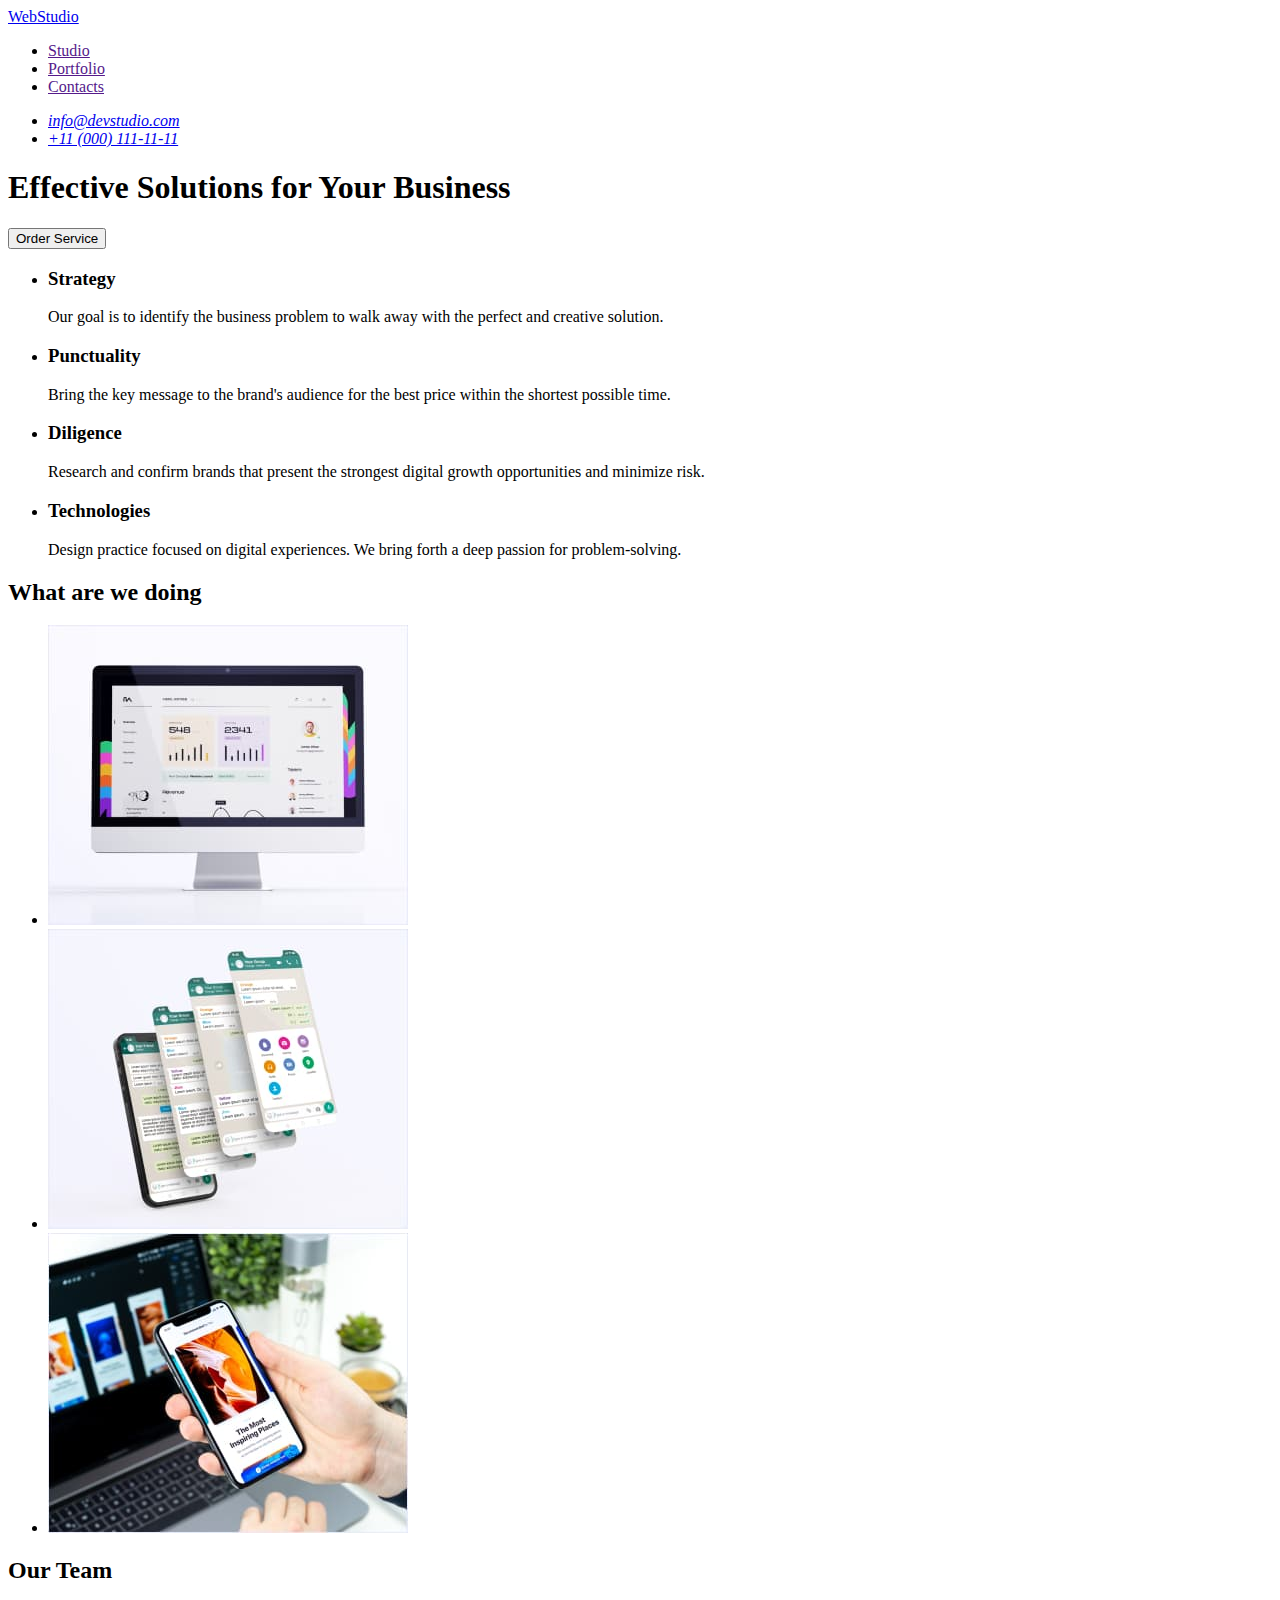
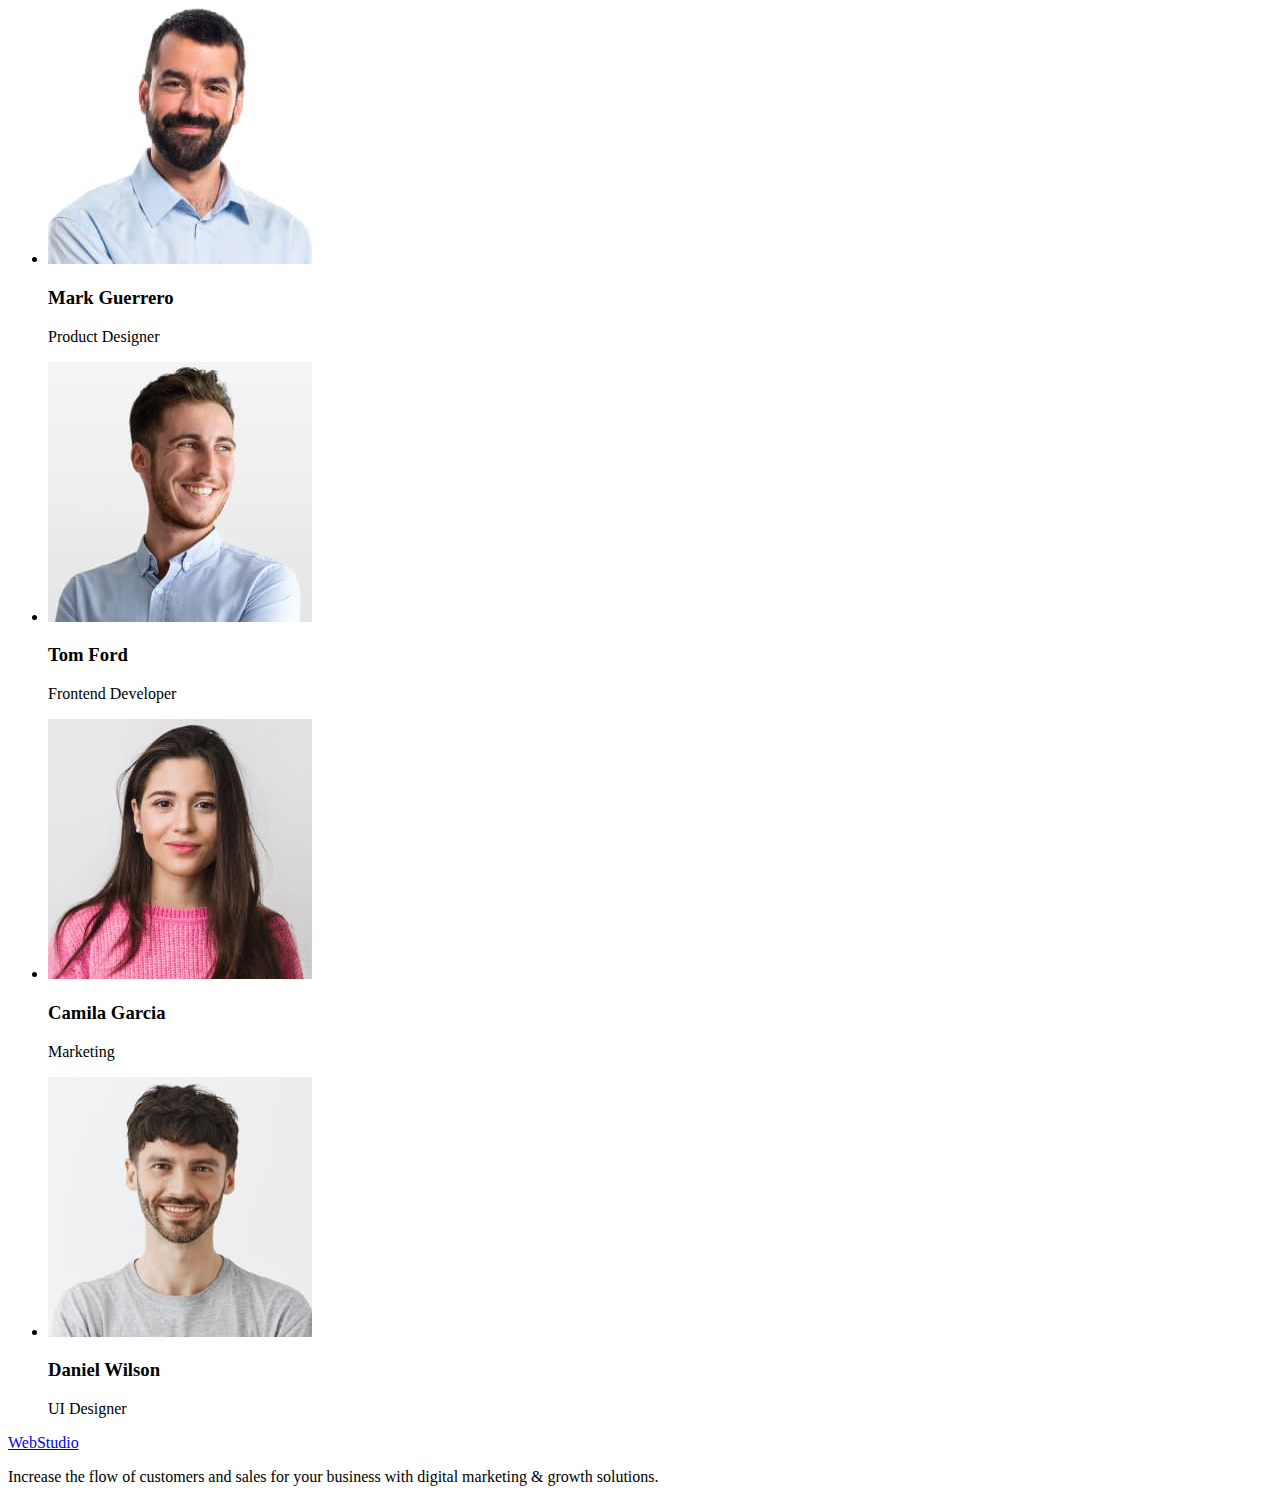
==== index.html @ 0eb3306e "Commit hw-01" ====
<!DOCTYPE html>
<html lang="en">

<head>
    <meta charset="UTF-8" />
    <meta name="viewport" content="width=device-width, initial-scale=1.0" />
    <meta name="description" content="Effective Solutions for Your Business" />
    <title>WebStudio</title>
</head>

<body>
    <!--Header section -->
    <header>
        <nav>
            <a href="./index.html">WebStudio</a>
            <ul>
                <li><a href="">Studio</a></li>
                <li><a href="">Portfolio</a></li>
                <li><a href="">Contacts</a></li>
            </ul>
        </nav>
        <address>
            <ul>
                <li>
                    <a href="mailto:info@devstudio.com">info@devstudio.com</a>
                </li>
                <li>
                    <a href="tel:+110001111111">+11 (000) 111-11-11</a>
                </li>
            </ul>
        </address>
    </header>

    <!--Main block -->
    <main>
        <!--Hero section-->
        <section>
            <h1>Effective Solutions for Your Business</h1>
            <button type="button">Order Service</button>
        </section>
        <!--Feature section-->
        <section>
            <h2 hidden>Ways of achieving</h2>
            <ul>
                <li>
                    <h3>Strategy</h3>
                    <p>
                        Our goal is to identify the business problem to walk away with the
                        perfect and creative solution.
                    </p>
                </li>
                <li>
                    <h3>Punctuality</h3>
                    <p>
                        Bring the key message to the brand's audience for the best price
                        within the shortest possible time.
                    </p>
                </li>
                <li>
                    <h3>Diligence</h3>
                    <p>
                        Research and confirm brands that present the strongest digital
                        growth opportunities and minimize risk.
                    </p>
                </li>
                <li>
                    <h3>Technologies</h3>
                    <p>
                        Design practice focused on digital experiences. We bring forth a
                        deep passion for problem-solving.
                    </p>
                </li>
            </ul>
        </section>
        <!--Task section-->
        <section>
            <h2>What are we doing</h2>
            <ul>
                <li>
                    <img src="./images/img1-task.jpg" alt="computer monitor" width="360" height="300" />
                </li>
                <li>
                    <img src="./images/img2-task.jpg" alt="telegram messages" width="360" height="300" />
                </li>
                <li>
                    <img src="./images/img3-task.jpg" alt="work in laptop and phone" width="360" height="300" />
                </li>
            </ul>
        </section>
        <!--Team section-->
        <section>
            <h2>Our Team</h2>
            <ul>
                <li>
                    <img src="./images/mark-guerrero.jpg" alt="Mark Guerrero" width="264" height="260" />
                    <h3>Mark Guerrero</h3>
                    <p>Product Designer</p>
                </li>
                <li>
                    <img src="./images/tom-ford.jpg" alt="Tom Ford" width="264" height="260" />
                    <h3>Tom Ford</h3>
                    <p>Frontend Developer</p>
                </li>
                <li>
                    <img src="./images/camila-garcia.jpg" alt="Camila Garcia" width="264" height="260" />
                    <h3>Camila Garcia</h3>
                    <p>Marketing</p>
                </li>
                <li>
                    <img src="./images/daniel-wilson.jpg" alt="Daniel Wilson" width="264" height="260" />
                    <h3>Daniel Wilson</h3>
                    <p>UI Designer</p>
                </li>
            </ul>
        </section>
    </main>

    <!--Footer section -->
    <footer>
        <a href="./index.html">WebStudio</a>
        <p>
            Increase the flow of customers and sales for your business with digital
            marketing & growth solutions.
        </p>
    </footer>
</body>

</html>
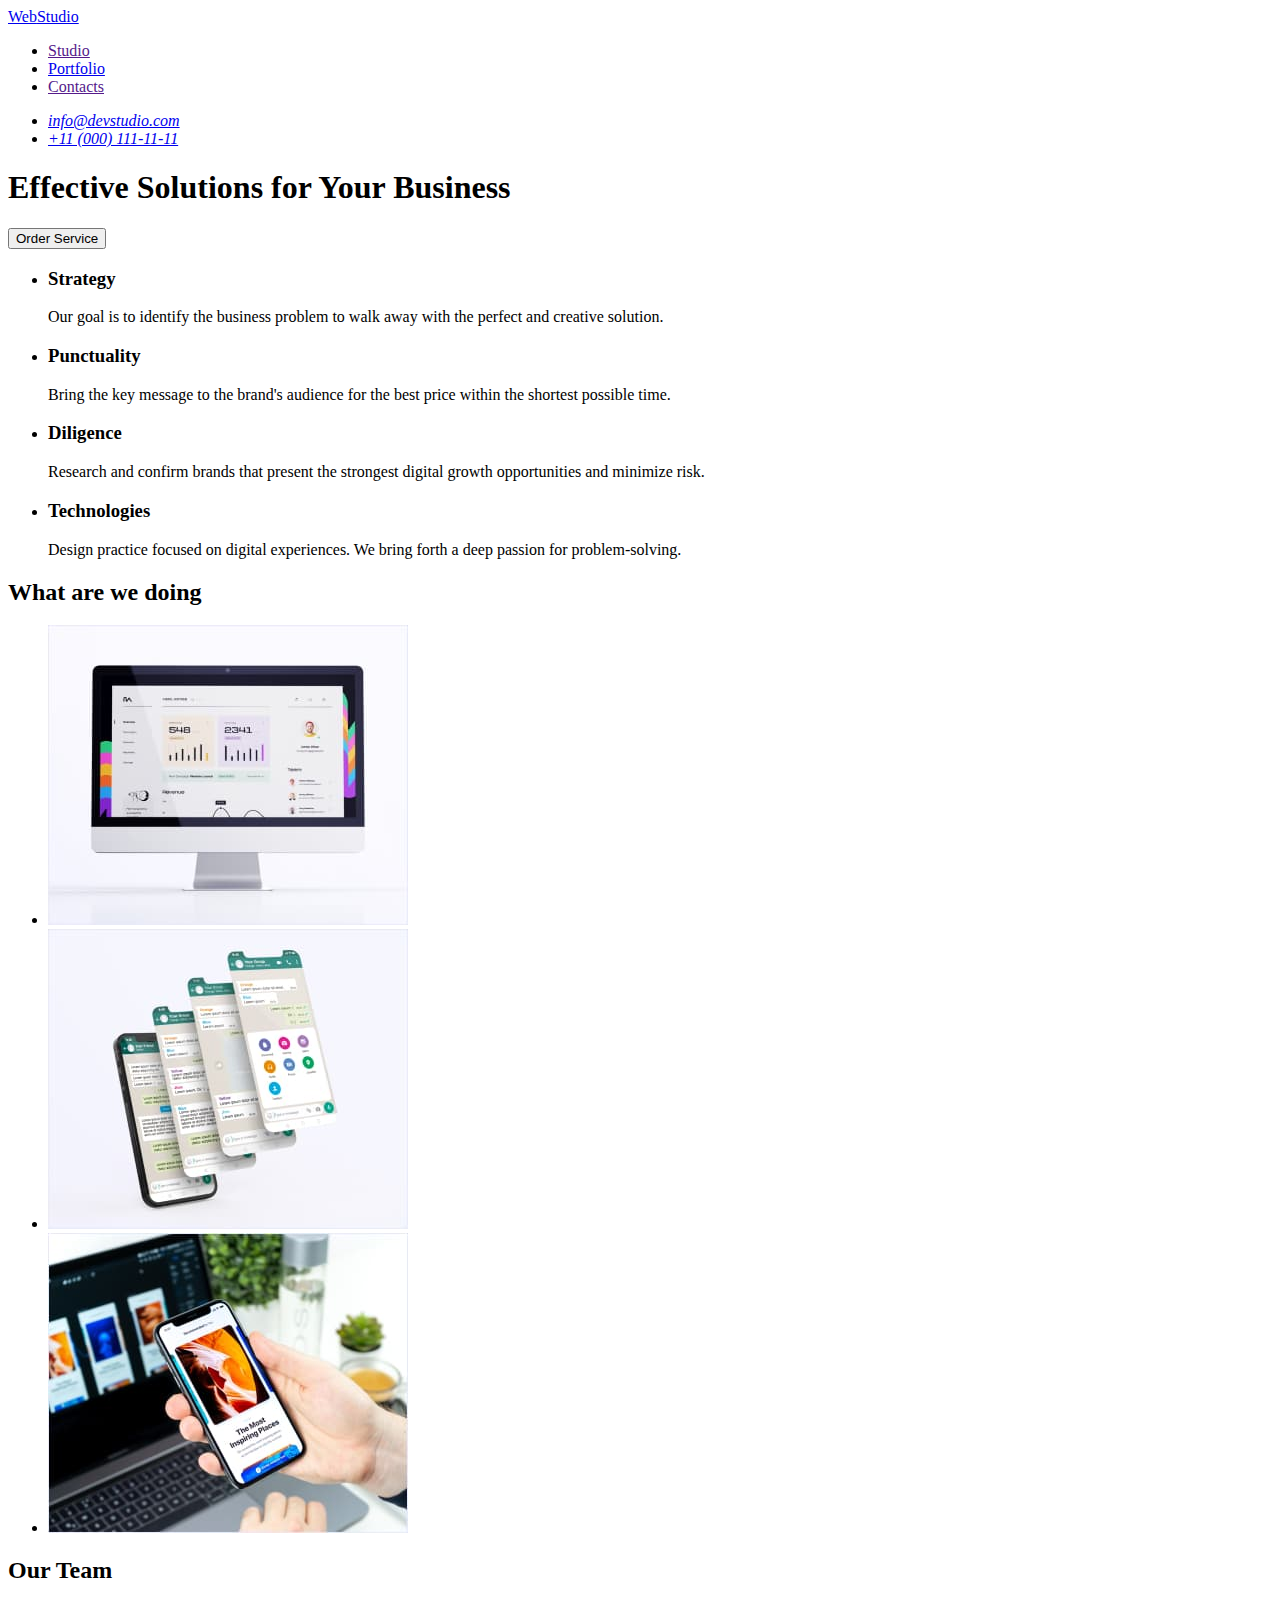
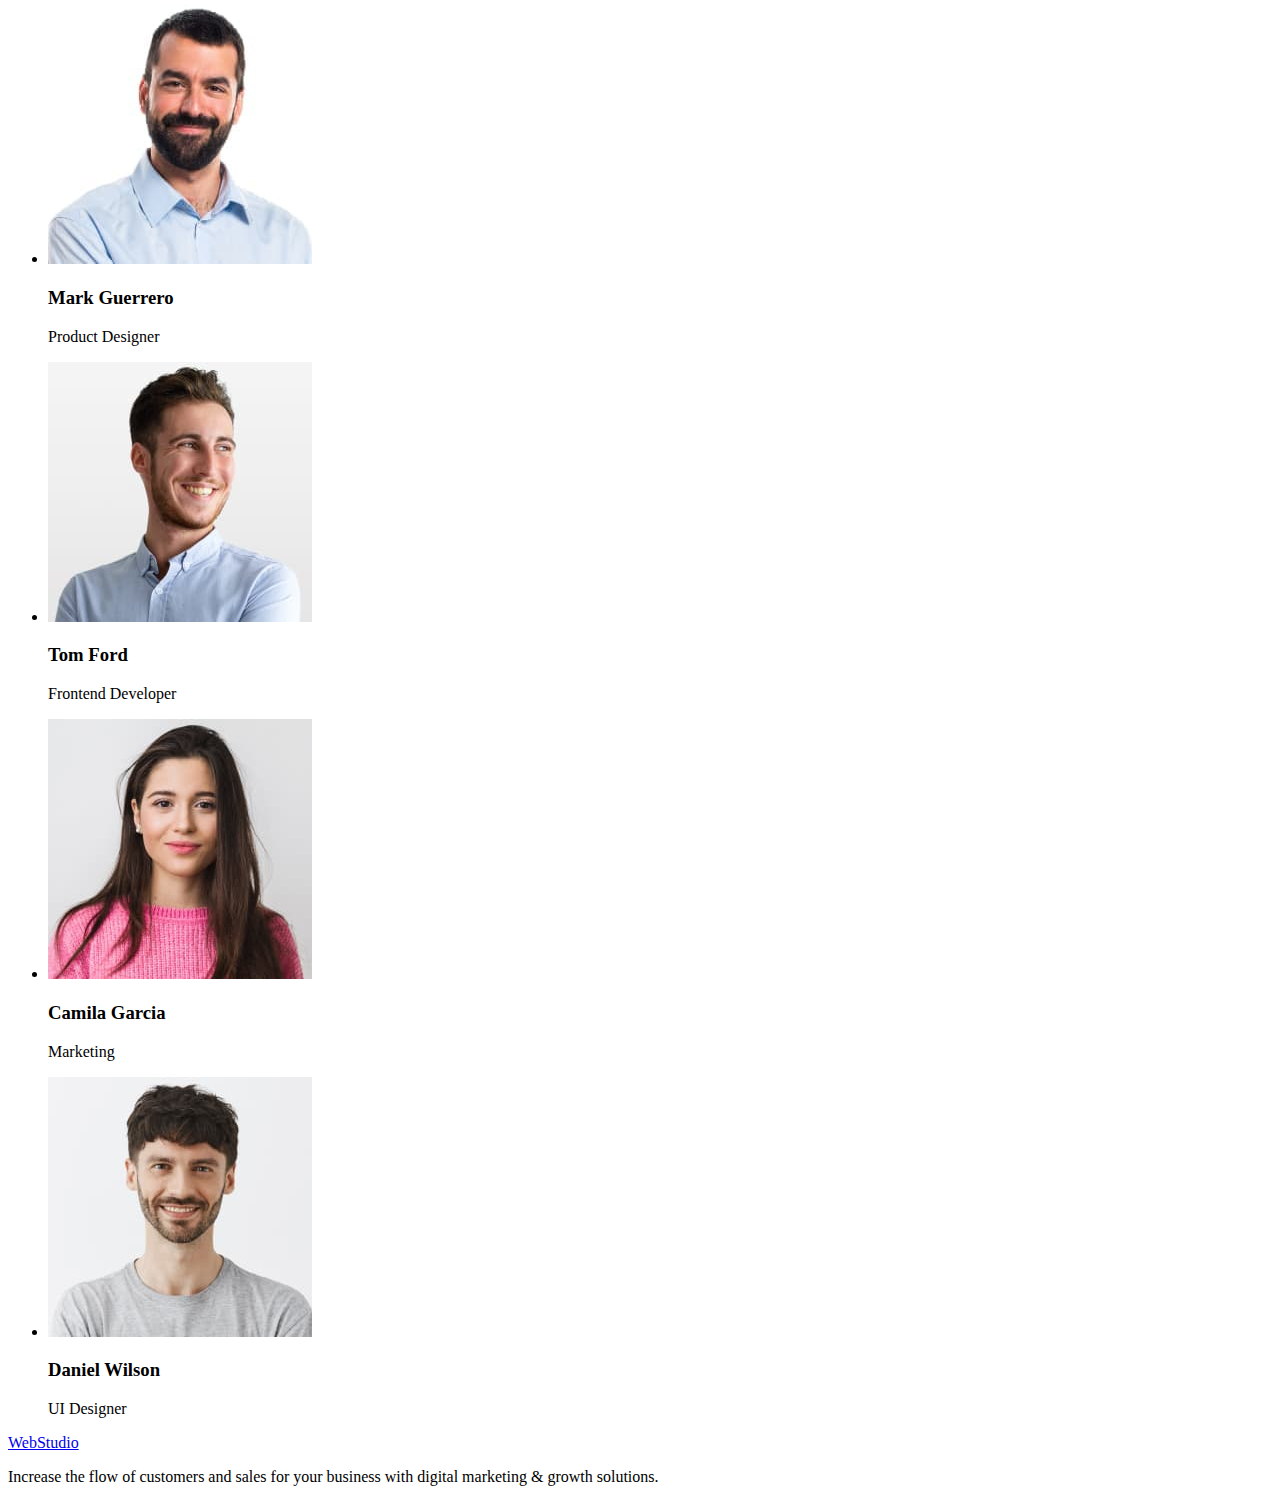
==== commit 0dda86c6: "add portfolio" ====
--- a/index.html
+++ b/index.html
@@ -10,22 +10,22 @@
 
 <body>
     <!--Header section -->
-    <header>
-        <nav>
-            <a href="./index.html">WebStudio</a>
-            <ul>
-                <li><a href="">Studio</a></li>
-                <li><a href="">Portfolio</a></li>
-                <li><a href="">Contacts</a></li>
+    <header class="header">
+        <nav class="header-navigation">
+            <a class="header-logo" href="./index.html"><span>Web</span>Studio</a>
+            <ul class="header-list">
+                <li class="header-item"><a class="header-link" href="">Studio</a></li>
+                <li class="header-item"><a class="header-link" href="./portfolio.html">Portfolio</a></li>
+                <li class="header-item"><a class="header-link" href="">Contacts</a></li>
             </ul>
         </nav>
-        <address>
-            <ul>
-                <li>
-                    <a href="mailto:info@devstudio.com">info@devstudio.com</a>
+        <address class="header-address">
+            <ul class="header-address-list">
+                <li class="header-address-item">
+                    <a class="header-address-link" href="mailto:info@devstudio.com">info@devstudio.com</a>
                 </li>
-                <li>
-                    <a href="tel:+110001111111">+11 (000) 111-11-11</a>
+                <li class="header-address-item">
+                    <a class="header-address-link" href="tel:+110001111111">+11 (000) 111-11-11</a>
                 </li>
             </ul>
         </address>
@@ -34,38 +34,39 @@
     <!--Main block -->
     <main>
         <!--Hero section-->
-        <section>
-            <h1>Effective Solutions for Your Business</h1>
-            <button type="button">Order Service</button>
+        <section class="hero-section">
+            <h1 class="hero-title">Effective Solutions for Your Business</h1>
+            <button class="hero-btn" type="button">Order Service</button>
         </section>
+
         <!--Feature section-->
-        <section>
-            <h2 hidden>Ways of achieving</h2>
-            <ul>
-                <li>
-                    <h3>Strategy</h3>
-                    <p>
+        <section class="feature-section">
+            <h2 class="feature-title" hidden>Ways of achieving</h2>
+            <ul class="feature-list">
+                <li class="feature-item">
+                    <h3 class="feature-subtitle">Strategy</h3>
+                    <p class="feature-text">
                         Our goal is to identify the business problem to walk away with the
                         perfect and creative solution.
                     </p>
                 </li>
-                <li>
-                    <h3>Punctuality</h3>
-                    <p>
+                <li class="feature-item">
+                    <h3 class="feature-subtitle">Punctuality</h3>
+                    <p class="feature-text">
                         Bring the key message to the brand's audience for the best price
                         within the shortest possible time.
                     </p>
                 </li>
-                <li>
-                    <h3>Diligence</h3>
-                    <p>
+                <li class="feature-item">
+                    <h3 class="feature-subtitle">Diligence</h3>
+                    <p class="feature-text">
                         Research and confirm brands that present the strongest digital
                         growth opportunities and minimize risk.
                     </p>
                 </li>
-                <li>
-                    <h3>Technologies</h3>
-                    <p>
+                <li class="feature-item">
+                    <h3 class="feature-subtitle">Technologies</h3>
+                    <p class="feature-text">
                         Design practice focused on digital experiences. We bring forth a
                         deep passion for problem-solving.
                     </p>
@@ -73,52 +74,58 @@
             </ul>
         </section>
         <!--Task section-->
-        <section>
-            <h2>What are we doing</h2>
-            <ul>
-                <li>
-                    <img src="./images/img1-task.jpg" alt="computer monitor" width="360" height="300" />
+        <section class="task-section">
+            <h2 class="task-title">What are we doing</h2>
+            <ul class="task-list">
+                <li class="task-item">
+                    <img class="task-img" src="./images/img1-task.jpg" alt="computer monitor" width="360"
+                        height="300" />
                 </li>
-                <li>
-                    <img src="./images/img2-task.jpg" alt="telegram messages" width="360" height="300" />
+                <li class="task-item">
+                    <img class="task-img" src="./images/img2-task.jpg" alt="telegram messages" width="360"
+                        height="300" />
                 </li>
-                <li>
-                    <img src="./images/img3-task.jpg" alt="work in laptop and phone" width="360" height="300" />
+                <li class="task-item">
+                    <img class="task-img" src="./images/img3-task.jpg" alt="work in laptop and phone" width="360"
+                        height="300" />
                 </li>
             </ul>
         </section>
         <!--Team section-->
-        <section>
-            <h2>Our Team</h2>
-            <ul>
-                <li>
-                    <img src="./images/mark-guerrero.jpg" alt="Mark Guerrero" width="264" height="260" />
-                    <h3>Mark Guerrero</h3>
-                    <p>Product Designer</p>
+        <section class="team-section">
+            <h2 class="team-title">Our Team</h2>
+            <ul class="team-list">
+                <li class="team-item">
+                    <img class="team-img" src="./images/mark-guerrero.jpg" alt="Mark Guerrero" width="264"
+                        height="260" />
+                    <h3 class="team-subtitle">Mark Guerrero</h3>
+                    <p class="team-text">Product Designer</p>
                 </li>
-                <li>
-                    <img src="./images/tom-ford.jpg" alt="Tom Ford" width="264" height="260" />
-                    <h3>Tom Ford</h3>
-                    <p>Frontend Developer</p>
+                <li class="team-item">
+                    <img class="team-img" src="./images/tom-ford.jpg" alt="Tom Ford" width="264" height="260" />
+                    <h3 class="team-subtitle">Tom Ford</h3>
+                    <p class="team-text">Frontend Developer</p>
                 </li>
-                <li>
-                    <img src="./images/camila-garcia.jpg" alt="Camila Garcia" width="264" height="260" />
-                    <h3>Camila Garcia</h3>
-                    <p>Marketing</p>
+                <li class="team-item">
+                    <img class="team-img" src="./images/camila-garcia.jpg" alt="Camila Garcia" width="264"
+                        height="260" />
+                    <h3 class="team-subtitle">Camila Garcia</h3>
+                    <p class="team-text">Marketing</p>
                 </li>
-                <li>
-                    <img src="./images/daniel-wilson.jpg" alt="Daniel Wilson" width="264" height="260" />
-                    <h3>Daniel Wilson</h3>
-                    <p>UI Designer</p>
+                <li class="team-item">
+                    <img class="team-img" src="./images/daniel-wilson.jpg" alt="Daniel Wilson" width="264"
+                        height="260" />
+                    <h3 class="team-subtitle">Daniel Wilson</h3>
+                    <p class="team-text">UI Designer</p>
                 </li>
             </ul>
         </section>
     </main>
 
     <!--Footer section -->
-    <footer>
-        <a href="./index.html">WebStudio</a>
-        <p>
+    <footer class="footer">
+        <a class="footer-link" href="./index.html"><span>Web</span>Studio</a>
+        <p class="footer-text">
             Increase the flow of customers and sales for your business with digital
             marketing & growth solutions.
         </p>
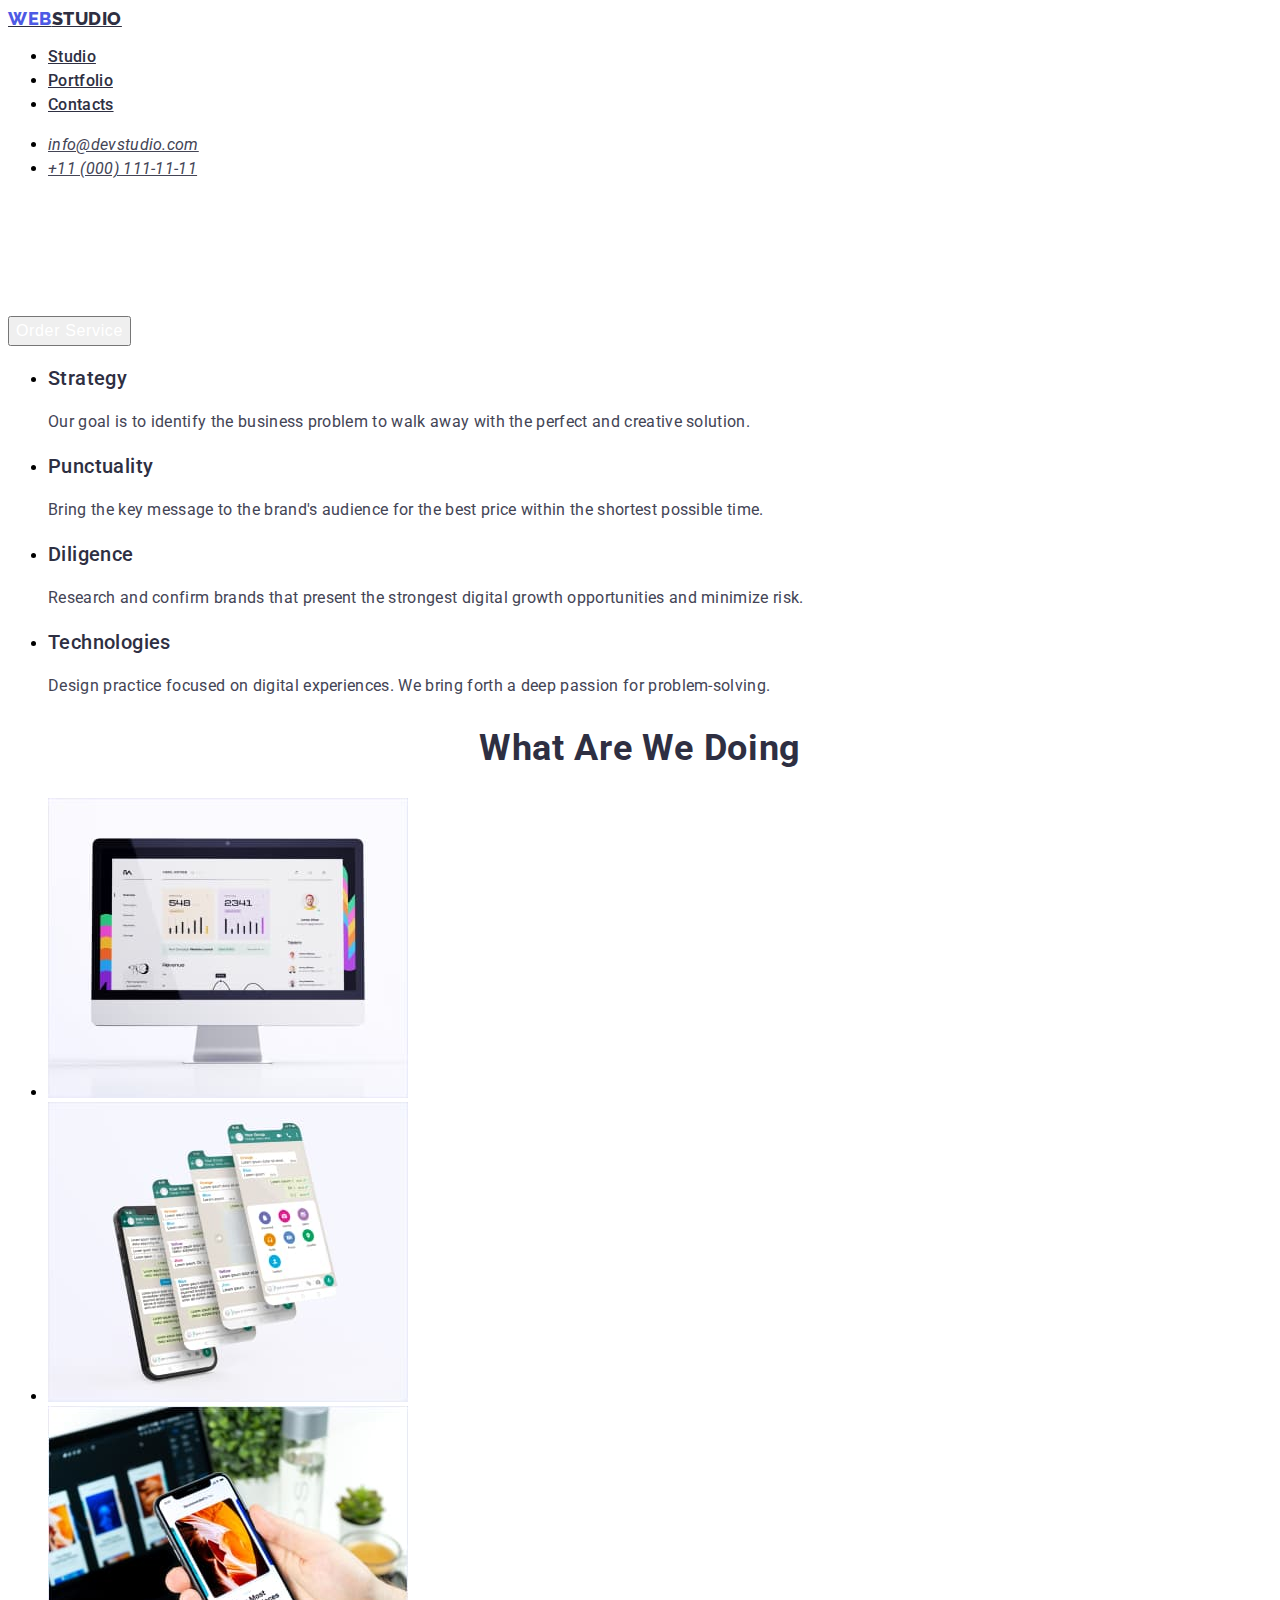
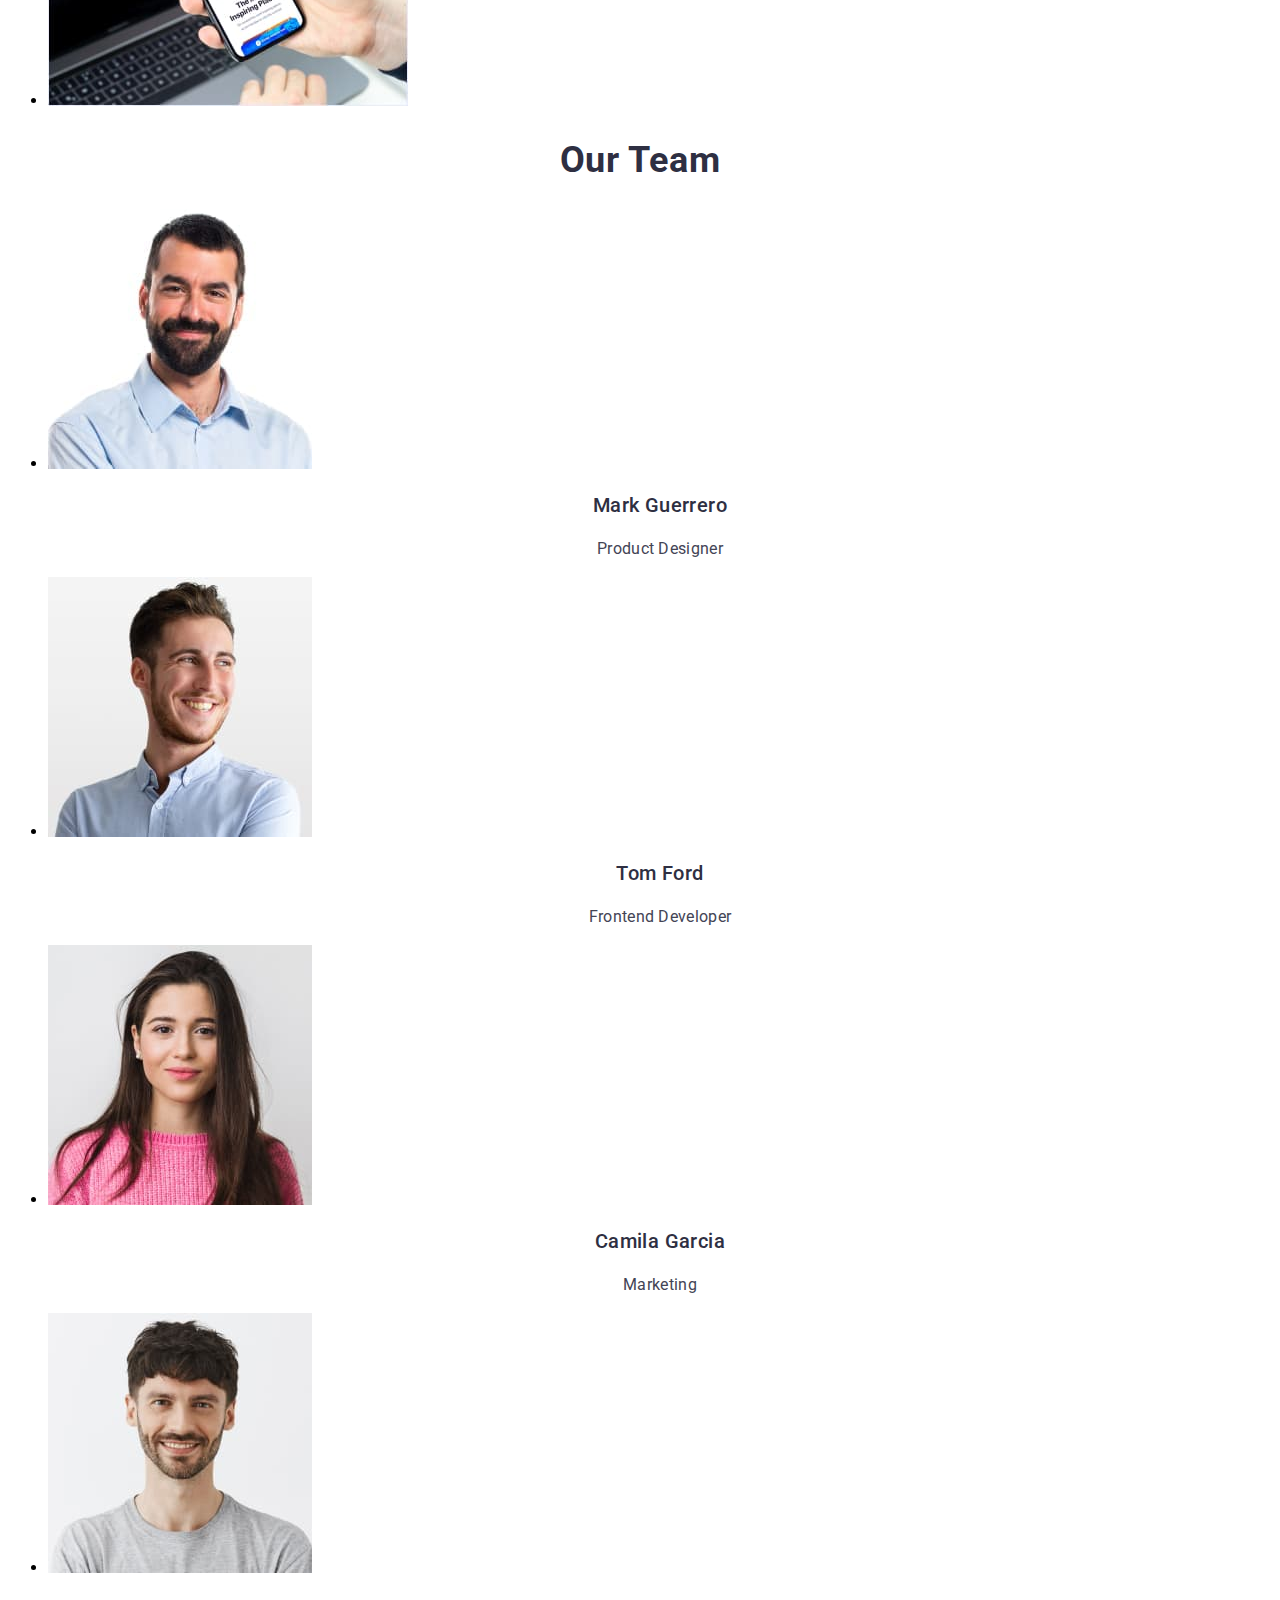
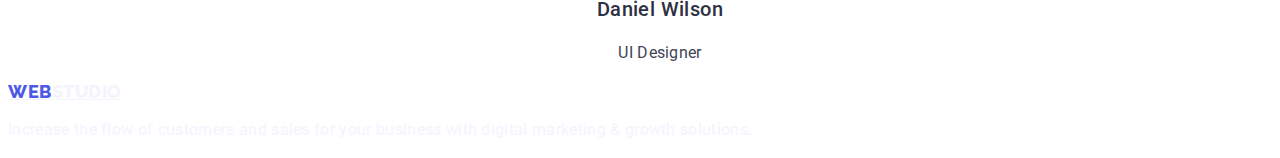
==== commit 782880ae: "css style" ====
--- a/index.html
+++ b/index.html
@@ -6,13 +6,18 @@
     <meta name="viewport" content="width=device-width, initial-scale=1.0" />
     <meta name="description" content="Effective Solutions for Your Business" />
     <title>WebStudio</title>
+    <link rel="preconnect" href="https://fonts.googleapis.com">
+    <link rel="preconnect" href="https://fonts.gstatic.com" crossorigin>
+    <link href="https://fonts.googleapis.com/css2?family=Raleway:wght@800&family=Roboto:wght@400;500;700&display=swap"
+        rel="stylesheet">
+    <link rel="stylesheet" href="./css/styles.css">
 </head>
 
 <body>
     <!--Header section -->
     <header class="header">
         <nav class="header-navigation">
-            <a class="header-logo" href="./index.html"><span>Web</span>Studio</a>
+            <a class="header-logo" href="./index.html"><span class="header-excerpt">Web</span>Studio</a>
             <ul class="header-list">
                 <li class="header-item"><a class="header-link" href="">Studio</a></li>
                 <li class="header-item"><a class="header-link" href="./portfolio.html">Portfolio</a></li>
@@ -124,7 +129,7 @@
 
     <!--Footer section -->
     <footer class="footer">
-        <a class="footer-link" href="./index.html"><span>Web</span>Studio</a>
+        <a class="footer-link" href="./index.html"><span class="footer-excerpt">Web</span>Studio</a>
         <p class="footer-text">
             Increase the flow of customers and sales for your business with digital
             marketing & growth solutions.
--- a/css/styles.css
+++ b/css/styles.css
@@ -0,0 +1,184 @@
+:root {
+  --navyblue: #2e2f42;
+  --iris: #4d5ae5;
+  --navyblue: #2e2f42;
+  --slate: #434455;
+  --white: #fff;
+}
+
+body {
+  font-family: "Roboto", sans-serif;
+}
+
+/* Header section */
+
+.header-logo {
+  color: var(--navyblue);
+  font-family: "Raleway", sans-serif;
+  font-size: 18px;
+  font-weight: 800;
+  line-height: 1.17;
+  letter-spacing: 0.03em;
+  text-transform: uppercase;
+}
+
+.header-excerpt {
+  color: var(--iris);
+  font-family: "Raleway", sans-serif;
+  font-size: 18px;
+  font-weight: 800;
+  line-height: 1.17;
+  letter-spacing: 0.03em;
+  text-transform: uppercase;
+}
+
+.header-link {
+  color: var(--navyblue);
+  font-size: 16px;
+  font-weight: 500;
+  line-height: 1.5;
+  letter-spacing: 0.02em;
+}
+
+.header-address-link {
+  color: var(--slate);
+  font-size: 16px;
+  font-weight: 400;
+  line-height: 1.5;
+  letter-spacing: 0.02em;
+}
+
+/* Hero section */
+
+.hero-title {
+  color: var(--white);
+  text-align: center;
+  font-size: 56px;
+  font-weight: 700;
+  line-height: 1.07;
+  letter-spacing: 0.02em;
+}
+
+.hero-btn {
+  color: var(--white);
+  font-size: 16px;
+  font-style: normal;
+  font-weight: 500;
+  line-height: 24px;
+  /* 150% */
+  letter-spacing: 0.64px;
+}
+
+/* Feature section */
+
+.feature-title {
+}
+
+.feature-subtitle {
+  color: var(--navyblue);
+  font-size: 20px;
+  font-style: normal;
+  font-weight: 500;
+  line-height: 24px;
+  /* 120% */
+  letter-spacing: 0.4px;
+}
+
+.feature-text {
+  color: var(--slate);
+  font-size: 16px;
+  font-style: normal;
+  font-weight: 400;
+  line-height: 24px;
+  /* 150% */
+  letter-spacing: 0.32px;
+}
+
+/*  Task section */
+.task-title {
+  color: var(--navyblue);
+  text-align: center;
+  font-size: 36px;
+  font-style: normal;
+  font-weight: 700;
+  line-height: 40px;
+  /* 111.111% */
+  letter-spacing: 0.72px;
+  text-transform: capitalize;
+}
+
+.task-img {
+}
+
+/* Team section */
+
+.team-title {
+  color: var(--navyblue);
+  text-align: center;
+  font-size: 36px;
+  font-style: normal;
+  font-weight: 700;
+  line-height: 40px;
+  /* 111.111% */
+  letter-spacing: 0.72px;
+  text-transform: capitalize;
+}
+
+.team-img {
+}
+
+.team-subtitle {
+  color: var(--navyblue, #2e2f42);
+  text-align: center;
+  font-size: 20px;
+  font-style: normal;
+  font-weight: 500;
+  line-height: 24px;
+  /* 120% */
+  letter-spacing: 0.4px;
+}
+
+.team-text {
+  color: var(--slate);
+  text-align: center;
+  font-size: 16px;
+  font-style: normal;
+  font-weight: 400;
+  line-height: 24px;
+  /* 150% */
+  letter-spacing: 0.32px;
+}
+
+/*  */
+.footer-excerpt {
+  color: var(--iris, #4d5ae5);
+  font-family: "Raleway", sans-serif;
+  font-size: 18px;
+  font-style: normal;
+  font-weight: 800;
+  line-height: 21px;
+  /* 116.667% */
+  letter-spacing: 0.54px;
+  text-transform: uppercase;
+}
+.footer-link {
+  color: var(--cloud, #f4f4fd);
+  font-family: "Raleway", sans-serif;
+  font-size: 18px;
+  font-style: normal;
+  font-weight: 800;
+  line-height: 21px;
+  /* 116.667% */
+  letter-spacing: 0.54px;
+  text-transform: uppercase;
+}
+
+.footer-text {
+  color: var(--cloud, #f4f4fd);
+  font-size: 16px;
+  font-style: normal;
+  font-weight: 400;
+  line-height: 24px;
+  /* 150% */
+  letter-spacing: 0.32px;
+}
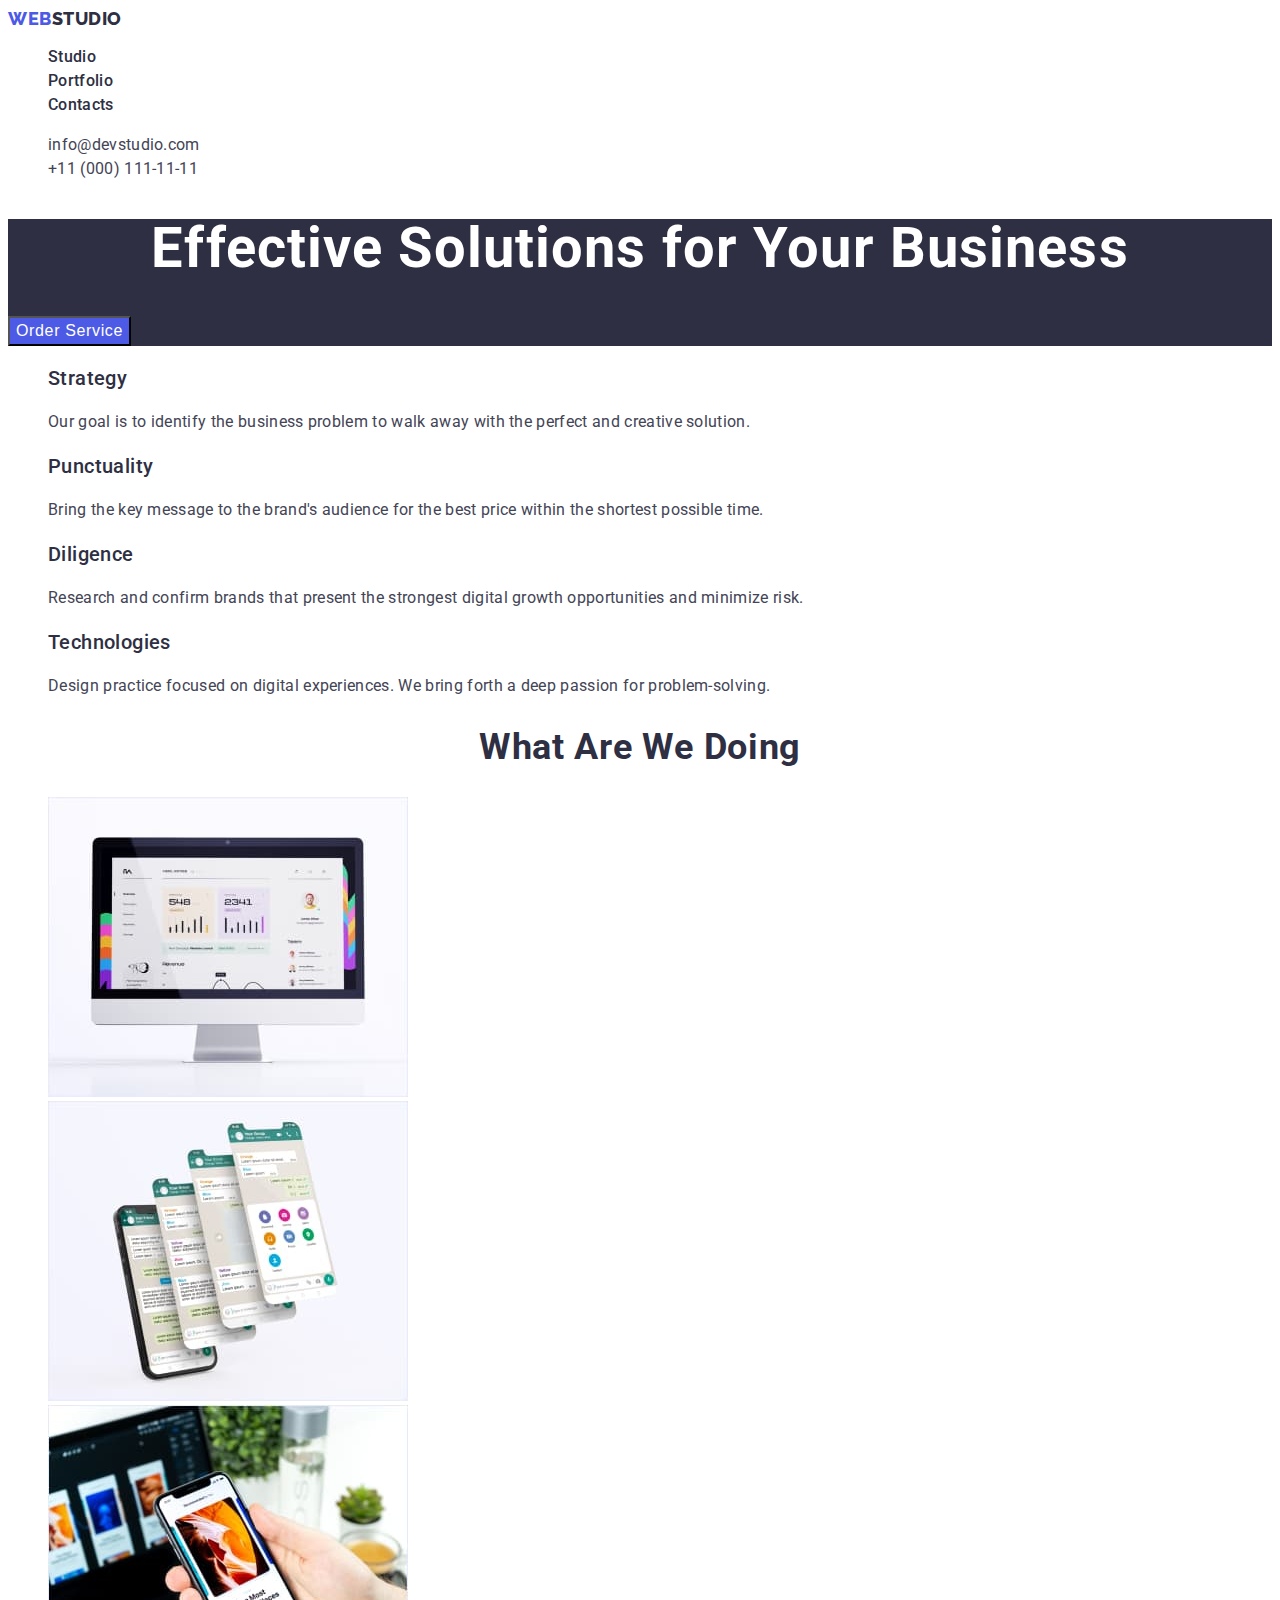
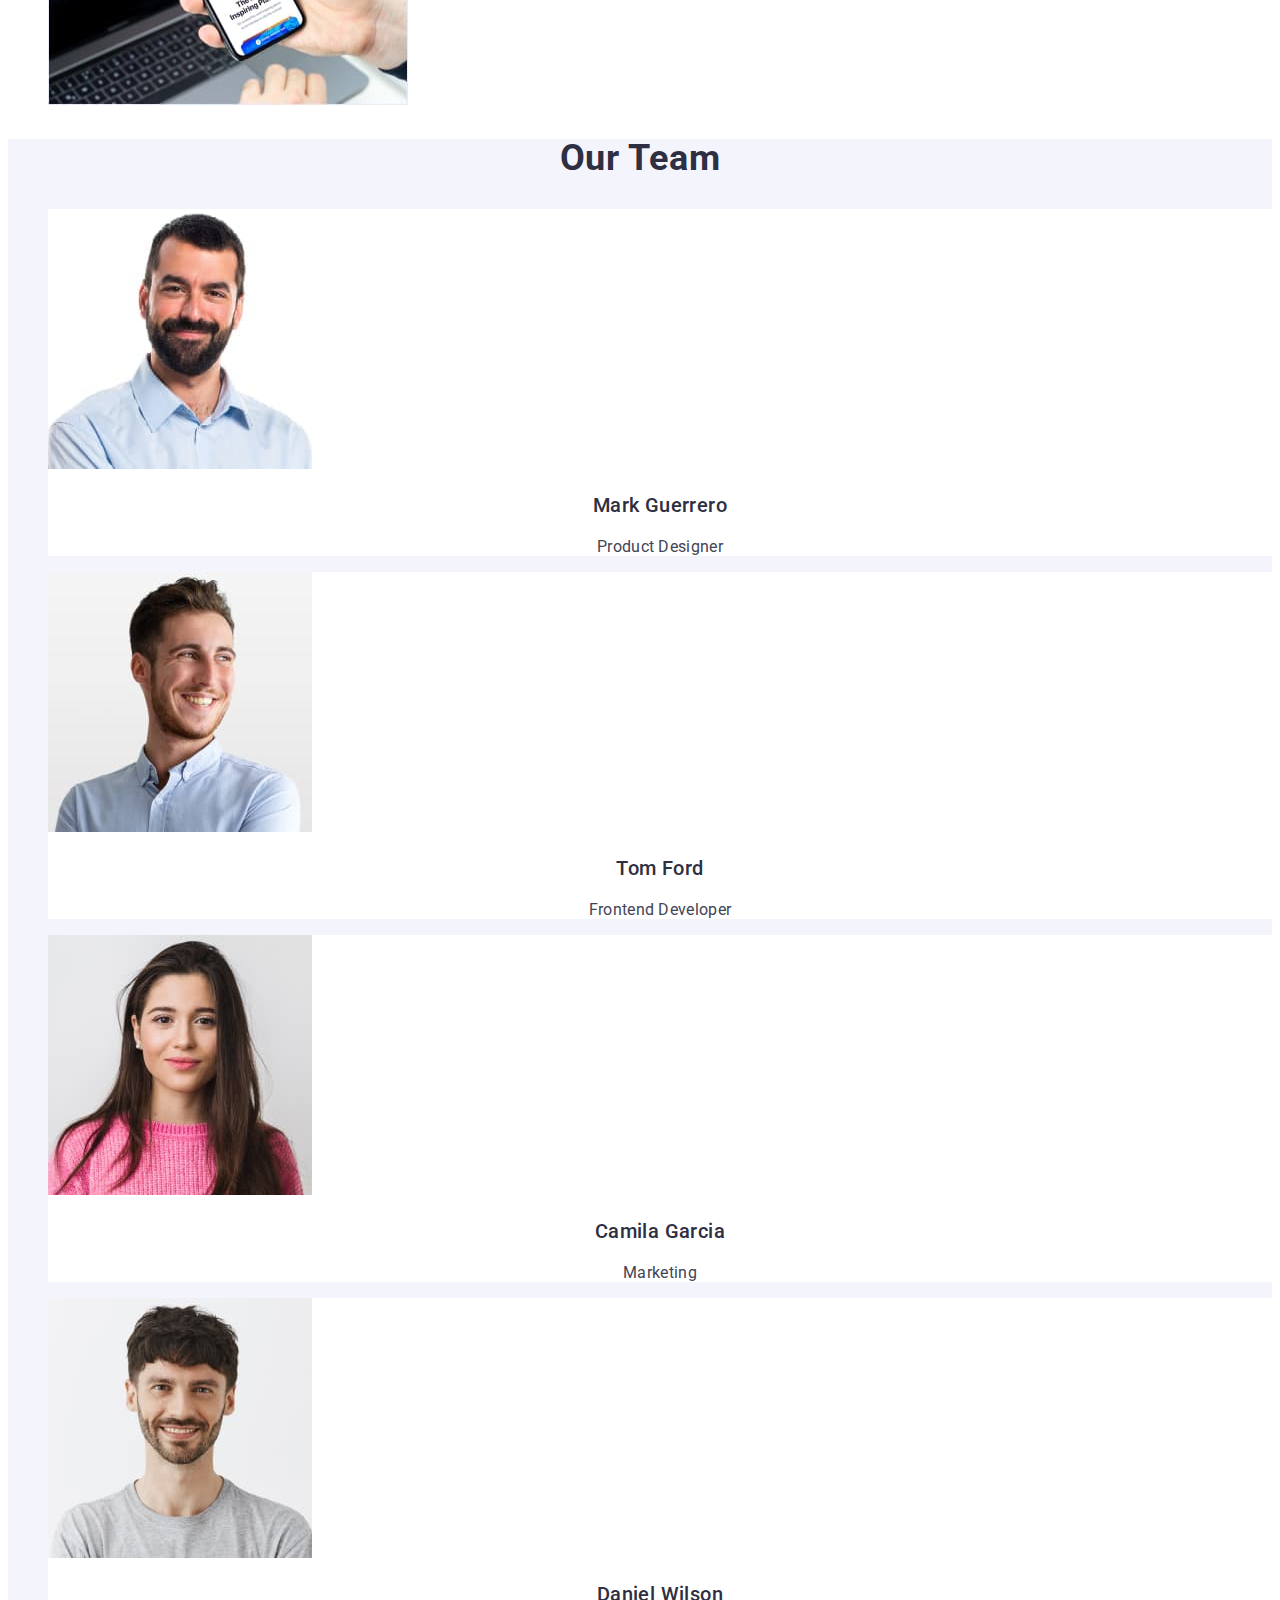
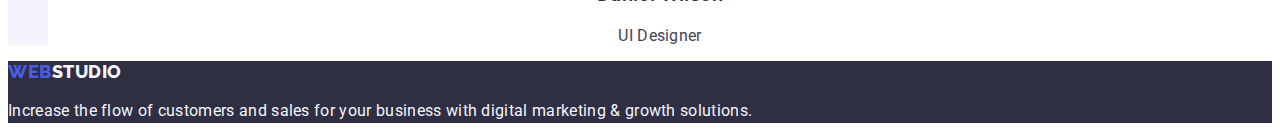
==== commit 86762b59: "finished goit-markup-hw-02" ====
--- a/index.html
+++ b/index.html
@@ -6,31 +6,37 @@
     <meta name="viewport" content="width=device-width, initial-scale=1.0" />
     <meta name="description" content="Effective Solutions for Your Business" />
     <title>WebStudio</title>
-    <link rel="preconnect" href="https://fonts.googleapis.com">
-    <link rel="preconnect" href="https://fonts.gstatic.com" crossorigin>
+    <link rel="preconnect" href="https://fonts.googleapis.com" />
+    <link rel="preconnect" href="https://fonts.gstatic.com" crossorigin />
     <link href="https://fonts.googleapis.com/css2?family=Raleway:wght@800&family=Roboto:wght@400;500;700&display=swap"
-        rel="stylesheet">
-    <link rel="stylesheet" href="./css/styles.css">
+        rel="stylesheet" />
+    <link rel="stylesheet" href="./css/styles.css" />
 </head>
 
 <body>
     <!--Header section -->
     <header class="header">
         <nav class="header-navigation">
-            <a class="header-logo" href="./index.html"><span class="header-excerpt">Web</span>Studio</a>
-            <ul class="header-list">
-                <li class="header-item"><a class="header-link" href="">Studio</a></li>
-                <li class="header-item"><a class="header-link" href="./portfolio.html">Portfolio</a></li>
-                <li class="header-item"><a class="header-link" href="">Contacts</a></li>
+            <a class="header-logo link" href="./index.html"><span class="header-excerpt">Web</span>Studio</a>
+            <ul class="header-list list">
+                <li class="header-item">
+                    <a class="header-link link" href="">Studio</a>
+                </li>
+                <li class="header-item">
+                    <a class="header-link link" href="./portfolio.html">Portfolio</a>
+                </li>
+                <li class="header-item">
+                    <a class="header-link link" href="">Contacts</a>
+                </li>
             </ul>
         </nav>
         <address class="header-address">
-            <ul class="header-address-list">
+            <ul class="header-address-list list">
                 <li class="header-address-item">
-                    <a class="header-address-link" href="mailto:info@devstudio.com">info@devstudio.com</a>
+                    <a class="header-address-link link" href="mailto:info@devstudio.com">info@devstudio.com</a>
                 </li>
                 <li class="header-address-item">
-                    <a class="header-address-link" href="tel:+110001111111">+11 (000) 111-11-11</a>
+                    <a class="header-address-link link" href="tel:+110001111111">+11 (000) 111-11-11</a>
                 </li>
             </ul>
         </address>
@@ -39,15 +45,15 @@
     <!--Main block -->
     <main>
         <!--Hero section-->
-        <section class="hero-section">
+        <section class="hero">
             <h1 class="hero-title">Effective Solutions for Your Business</h1>
             <button class="hero-btn" type="button">Order Service</button>
         </section>
 
         <!--Feature section-->
-        <section class="feature-section">
-            <h2 class="feature-title" hidden>Ways of achieving</h2>
-            <ul class="feature-list">
+        <section class="feature">
+            <h2 class="feature-title visually-hidden">Ways of achieving</h2>
+            <ul class="feature-list list">
                 <li class="feature-item">
                     <h3 class="feature-subtitle">Strategy</h3>
                     <p class="feature-text">
@@ -78,10 +84,11 @@
                 </li>
             </ul>
         </section>
+
         <!--Task section-->
-        <section class="task-section">
+        <section class="task">
             <h2 class="task-title">What are we doing</h2>
-            <ul class="task-list">
+            <ul class="task-list list">
                 <li class="task-item">
                     <img class="task-img" src="./images/img1-task.jpg" alt="computer monitor" width="360"
                         height="300" />
@@ -96,10 +103,11 @@
                 </li>
             </ul>
         </section>
+
         <!--Team section-->
-        <section class="team-section">
+        <section class="team">
             <h2 class="team-title">Our Team</h2>
-            <ul class="team-list">
+            <ul class="team-list list">
                 <li class="team-item">
                     <img class="team-img" src="./images/mark-guerrero.jpg" alt="Mark Guerrero" width="264"
                         height="260" />
@@ -129,7 +137,7 @@
 
     <!--Footer section -->
     <footer class="footer">
-        <a class="footer-link" href="./index.html"><span class="footer-excerpt">Web</span>Studio</a>
+        <a class="footer-link link" href="./index.html"><span class="footer-excerpt">Web</span>Studio</a>
         <p class="footer-text">
             Increase the flow of customers and sales for your business with digital
             marketing & growth solutions.
--- a/css/styles.css
+++ b/css/styles.css
@@ -1,20 +1,49 @@
 :root {
+  /** Fonts */
+  --primary-font: "Roboto", sans-serif;
+  --secondary-font: "Raleway", sans-serif;
+
+  /** Colors */
   --navyblue: #2e2f42;
   --iris: #4d5ae5;
   --navyblue: #2e2f42;
   --slate: #434455;
   --white: #fff;
+  --cloud: #f4f4fd;
+  --ocean: #404bbf;
 }
 
 body {
-  font-family: "Roboto", sans-serif;
-}
-
-/* Header section */
+  font-family: var(--primary-font);
+  background-color: var(--white);
+}
+
+.link {
+  text-decoration: none;
+}
+
+.list {
+  list-style-type: none;
+}
+
+.visually-hidden {
+  position: absolute;
+  width: 1px;
+  height: 1px;
+  margin: -1px;
+  border: 0;
+  padding: 0;
+
+  white-space: nowrap;
+  clip-path: inset(100%);
+  clip: rect(0 0 0 0);
+  overflow: hidden;
+}
+/** Header section */
 
 .header-logo {
   color: var(--navyblue);
-  font-family: "Raleway", sans-serif;
+  font-family: var(--secondary-font);
   font-size: 18px;
   font-weight: 800;
   line-height: 1.17;
@@ -24,7 +53,7 @@
 
 .header-excerpt {
   color: var(--iris);
-  font-family: "Raleway", sans-serif;
+  font-family: var(--secondary-font);
   font-size: 18px;
   font-weight: 800;
   line-height: 1.17;
@@ -40,15 +69,31 @@
   letter-spacing: 0.02em;
 }
 
+.header-link:hover,
+.header-link:focus {
+  color: var(--ocean);
+  text-decoration: underline;
+}
+
 .header-address-link {
   color: var(--slate);
   font-size: 16px;
-  font-weight: 400;
-  line-height: 1.5;
-  letter-spacing: 0.02em;
-}
-
-/* Hero section */
+  font-style: normal;
+  font-weight: 400;
+  line-height: 1.5;
+  letter-spacing: 0.02em;
+}
+
+.header-address-link:hover,
+.header-address-link:focus {
+  color: var(--ocean);
+}
+
+/** Hero section Studio*/
+
+.hero {
+  background-color: var(--navyblue);
+}
 
 .hero-title {
   color: var(--white);
@@ -60,125 +105,152 @@
 }
 
 .hero-btn {
+  background-color: var(--iris);
   color: var(--white);
   font-size: 16px;
-  font-style: normal;
-  font-weight: 500;
-  line-height: 24px;
-  /* 150% */
-  letter-spacing: 0.64px;
-}
-
-/* Feature section */
-
-.feature-title {
-}
+  font-weight: 500;
+  line-height: 1.5;
+  letter-spacing: 0.04em;
+}
+
+.hero-btn:hover,
+.hero-btn:focus {
+  background-color: var(--ocean);
+}
+
+/** Feature section Studio*/
 
 .feature-subtitle {
   color: var(--navyblue);
   font-size: 20px;
-  font-style: normal;
-  font-weight: 500;
-  line-height: 24px;
-  /* 120% */
-  letter-spacing: 0.4px;
+  font-weight: 500;
+  line-height: 1.2;
+  letter-spacing: 0.02em;
 }
 
 .feature-text {
   color: var(--slate);
   font-size: 16px;
-  font-style: normal;
-  font-weight: 400;
-  line-height: 24px;
-  /* 150% */
-  letter-spacing: 0.32px;
-}
-
-/*  Task section */
+  font-weight: 400;
+  line-height: 1.5;
+  letter-spacing: 0.02em;
+}
+
+/**  Task section Studio*/
+
 .task-title {
   color: var(--navyblue);
   text-align: center;
   font-size: 36px;
-  font-style: normal;
   font-weight: 700;
-  line-height: 40px;
-  /* 111.111% */
-  letter-spacing: 0.72px;
+  line-height: 1.1;
+  letter-spacing: 0.02em;
   text-transform: capitalize;
 }
 
-.task-img {
-}
-
-/* Team section */
+/** Team section Studio*/
+
+.team {
+  background-color: var(--cloud);
+}
+
+.team-item {
+  background-color: var(--white);
+}
 
 .team-title {
   color: var(--navyblue);
   text-align: center;
   font-size: 36px;
-  font-style: normal;
   font-weight: 700;
-  line-height: 40px;
-  /* 111.111% */
-  letter-spacing: 0.72px;
+  line-height: 1.1;
+  letter-spacing: 0.02em;
   text-transform: capitalize;
 }
 
-.team-img {
-}
-
 .team-subtitle {
-  color: var(--navyblue, #2e2f42);
+  color: var(--navyblue);
   text-align: center;
   font-size: 20px;
-  font-style: normal;
-  font-weight: 500;
-  line-height: 24px;
-  /* 120% */
-  letter-spacing: 0.4px;
+  font-weight: 500;
+  line-height: 1.2;
+  letter-spacing: 0.02em;
 }
 
 .team-text {
   color: var(--slate);
   text-align: center;
   font-size: 16px;
-  font-style: normal;
-  font-weight: 400;
-  line-height: 24px;
-  /* 150% */
-  letter-spacing: 0.32px;
-}
-
-/*  */
+  font-weight: 400;
+  line-height: 1.2;
+  letter-spacing: 0.02em;
+}
+
+/** Hero section Portfolio */
+
+.hero-filters-btn {
+  color: var(--iris);
+  text-align: center;
+  font-size: 16px;
+  font-weight: 500;
+  line-height: 1.5;
+  letter-spacing: 0.04em;
+}
+
+.hero-filters-btn:hover,
+.hero-filters-btn:focus {
+  background-color: var(--ocean);
+  color: var(--white);
+}
+
+/** Portfolio section */
+
+.footer {
+  background-color: var(--navyblue);
+}
+
+.portfolio-subtitle {
+  color: var(--navyblue);
+  font-size: 20px;
+  font-weight: 500;
+  line-height: 1.2;
+  letter-spacing: 0.02em;
+}
+
+.portfolio-text {
+  color: var(--slate);
+  font-size: 16px;
+  font-weight: 400;
+  line-height: 1.5;
+  letter-spacing: 0.02em;
+}
+
+/** Footer section */
+
 .footer-excerpt {
-  color: var(--iris, #4d5ae5);
-  font-family: "Raleway", sans-serif;
-  font-size: 18px;
-  font-style: normal;
-  font-weight: 800;
-  line-height: 21px;
-  /* 116.667% */
-  letter-spacing: 0.54px;
-  text-transform: uppercase;
-}
+  color: var(--iris);
+  font-family: var(--secondary-font);
+  font-size: 18px;
+  font-weight: 800;
+  line-height: 1.2;
+  letter-spacing: 0.03em;
+  text-transform: uppercase;
+}
+
 .footer-link {
-  color: var(--cloud, #f4f4fd);
-  font-family: "Raleway", sans-serif;
-  font-size: 18px;
-  font-style: normal;
-  font-weight: 800;
-  line-height: 21px;
-  /* 116.667% */
-  letter-spacing: 0.54px;
+  color: var(--cloud);
+  font-family: var(--secondary-font);
+  font-size: 18px;
+  font-weight: 800;
+  line-height: 1.2;
+  letter-spacing: 0.03em;
   text-transform: uppercase;
 }
 
 .footer-text {
-  color: var(--cloud, #f4f4fd);
-  font-size: 16px;
-  font-style: normal;
-  font-weight: 400;
-  line-height: 24px;
-  /* 150% */
-  letter-spacing: 0.32px;
-}
+  color: var(--cloud);
+  font-size: 16px;
+  font-weight: 400;
+  line-height: 1.5;
+  letter-spacing: 0.02em;
+}
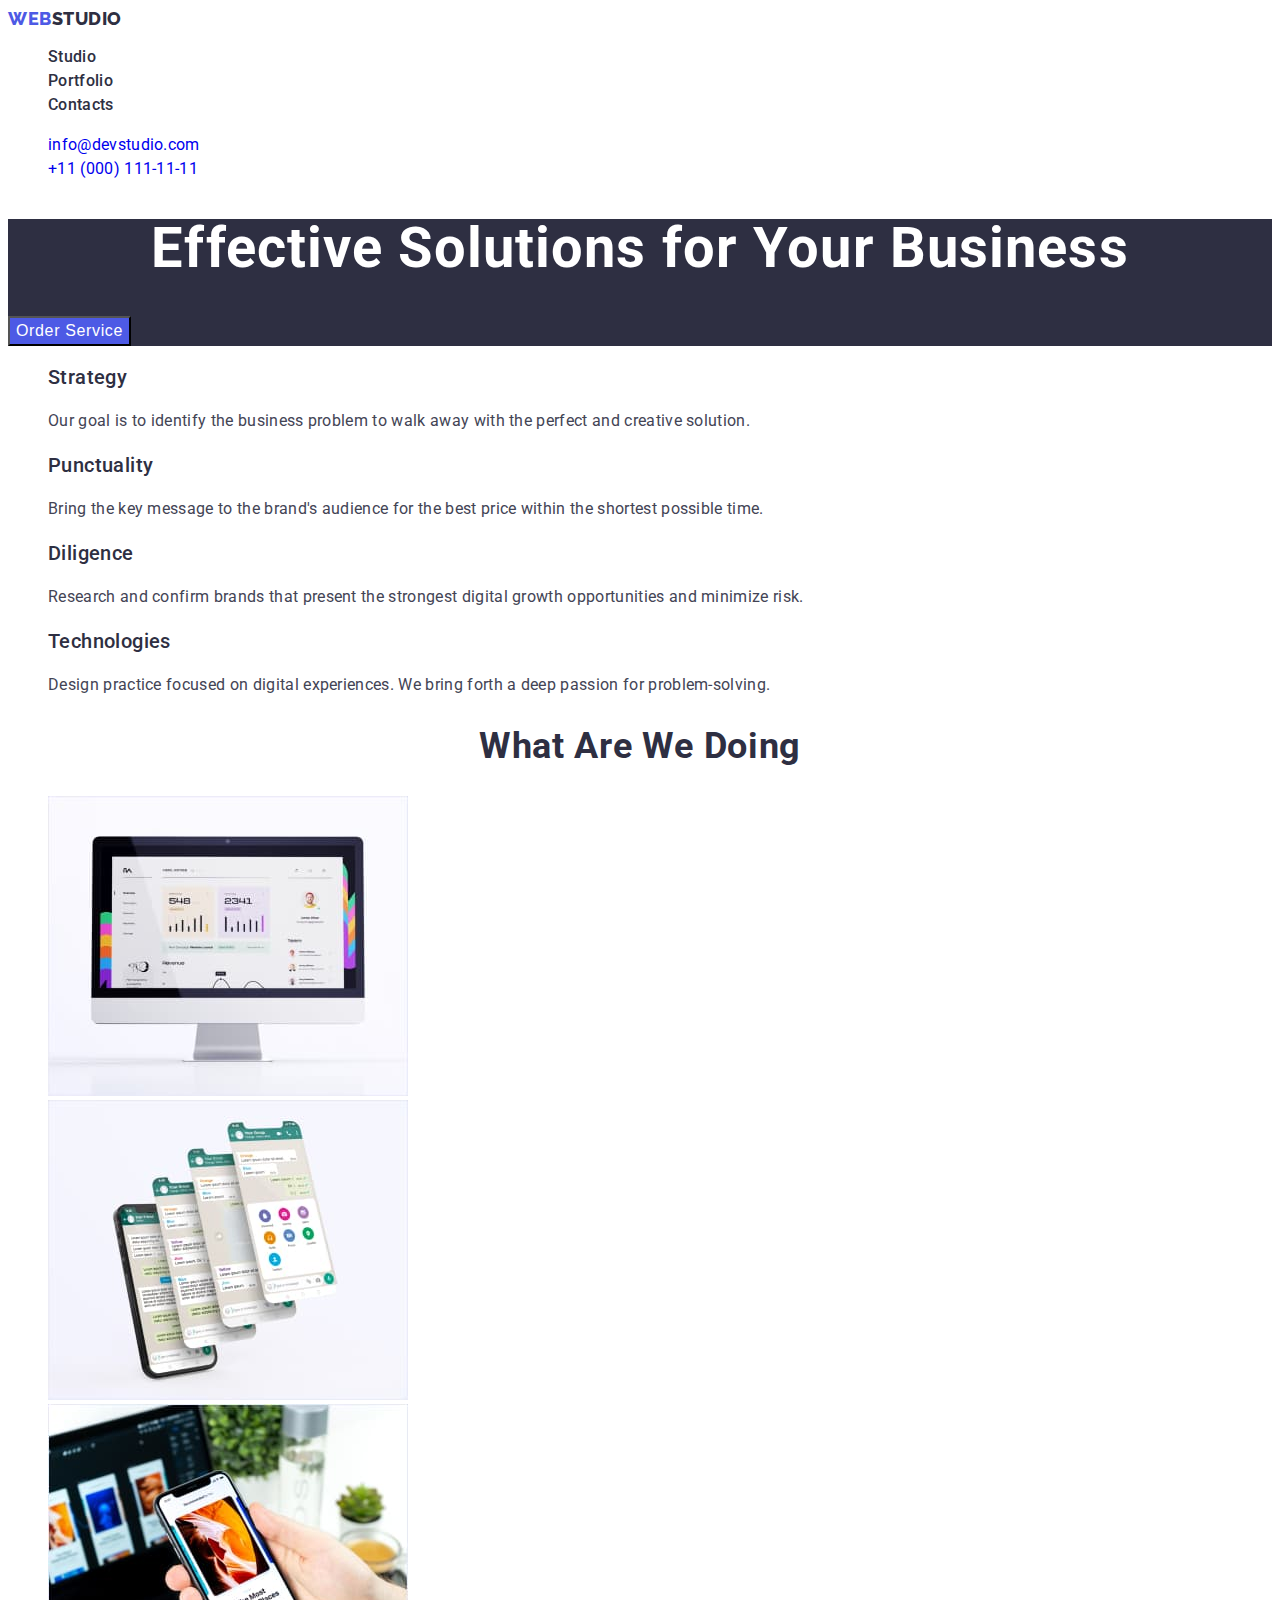
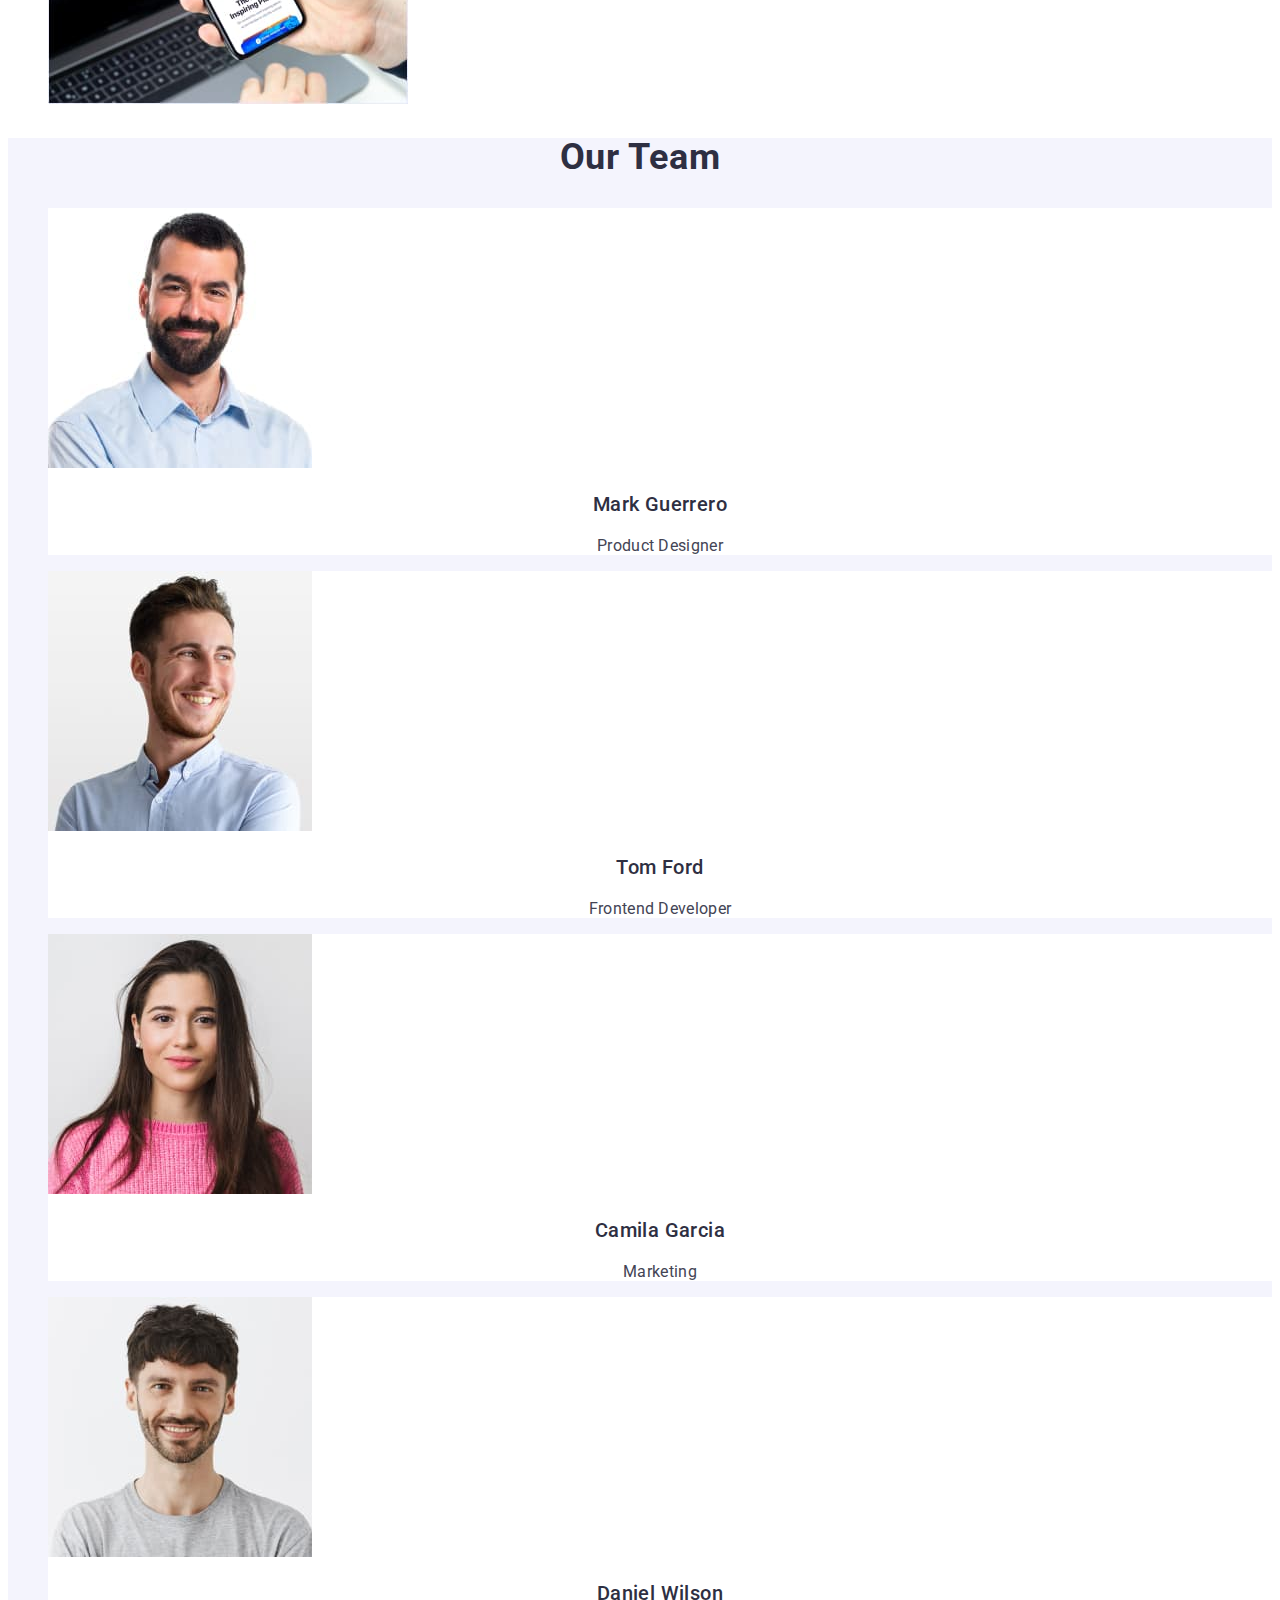
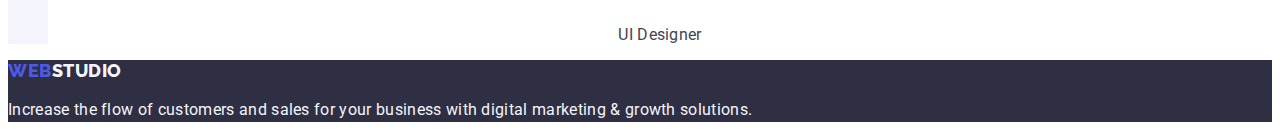
==== commit 8fcc0c93: "finished goit-markup-hw-02" ====
--- a/index.html
+++ b/index.html
@@ -17,10 +17,10 @@
     <!--Header section -->
     <header class="header">
         <nav class="header-navigation">
-            <a class="header-logo link" href="./index.html"><span class="header-excerpt">Web</span>Studio</a>
+            <a class="header-logo link" href="./index.html">Web<span class="header-excerpt">Studio</span></a>
             <ul class="header-list list">
                 <li class="header-item">
-                    <a class="header-link link" href="">Studio</a>
+                    <a class="header-link link" href="./index.html">Studio</a>
                 </li>
                 <li class="header-item">
                     <a class="header-link link" href="./portfolio.html">Portfolio</a>
@@ -137,7 +137,7 @@
 
     <!--Footer section -->
     <footer class="footer">
-        <a class="footer-link link" href="./index.html"><span class="footer-excerpt">Web</span>Studio</a>
+        <a class="footer-link link" href="./index.html">Web<span class="footer-excerpt">Studio</span></a>
         <p class="footer-text">
             Increase the flow of customers and sales for your business with digital
             marketing & growth solutions.
--- a/css/styles.css
+++ b/css/styles.css
@@ -16,6 +16,7 @@
 body {
   font-family: var(--primary-font);
   background-color: var(--white);
+  color: var(--slate);
 }
 
 .link {
@@ -27,7 +28,6 @@
 }
 
 .visually-hidden {
-  position: absolute;
   width: 1px;
   height: 1px;
   margin: -1px;
@@ -42,7 +42,7 @@
 /** Header section */
 
 .header-logo {
-  color: var(--navyblue);
+  color: var(--iris);
   font-family: var(--secondary-font);
   font-size: 18px;
   font-weight: 800;
@@ -50,9 +50,8 @@
   letter-spacing: 0.03em;
   text-transform: uppercase;
 }
-
 .header-excerpt {
-  color: var(--iris);
+  color: var(--navyblue);
   font-family: var(--secondary-font);
   font-size: 18px;
   font-weight: 800;
@@ -76,7 +75,6 @@
 }
 
 .header-address-link {
-  color: var(--slate);
   font-size: 16px;
   font-style: normal;
   font-weight: 400;
@@ -129,7 +127,6 @@
 }
 
 .feature-text {
-  color: var(--slate);
   font-size: 16px;
   font-weight: 400;
   line-height: 1.5;
@@ -178,7 +175,6 @@
 }
 
 .team-text {
-  color: var(--slate);
   text-align: center;
   font-size: 16px;
   font-weight: 400;
@@ -218,7 +214,6 @@
 }
 
 .portfolio-text {
-  color: var(--slate);
   font-size: 16px;
   font-weight: 400;
   line-height: 1.5;
@@ -226,18 +221,17 @@
 }
 
 /** Footer section */
+.footer-link {
+  color: var(--iris);
+  font-family: var(--secondary-font);
+  font-size: 18px;
+  font-weight: 800;
+  line-height: 1.2;
+  letter-spacing: 0.03em;
+  text-transform: uppercase;
+}
 
 .footer-excerpt {
-  color: var(--iris);
-  font-family: var(--secondary-font);
-  font-size: 18px;
-  font-weight: 800;
-  line-height: 1.2;
-  letter-spacing: 0.03em;
-  text-transform: uppercase;
-}
-
-.footer-link {
   color: var(--cloud);
   font-family: var(--secondary-font);
   font-size: 18px;
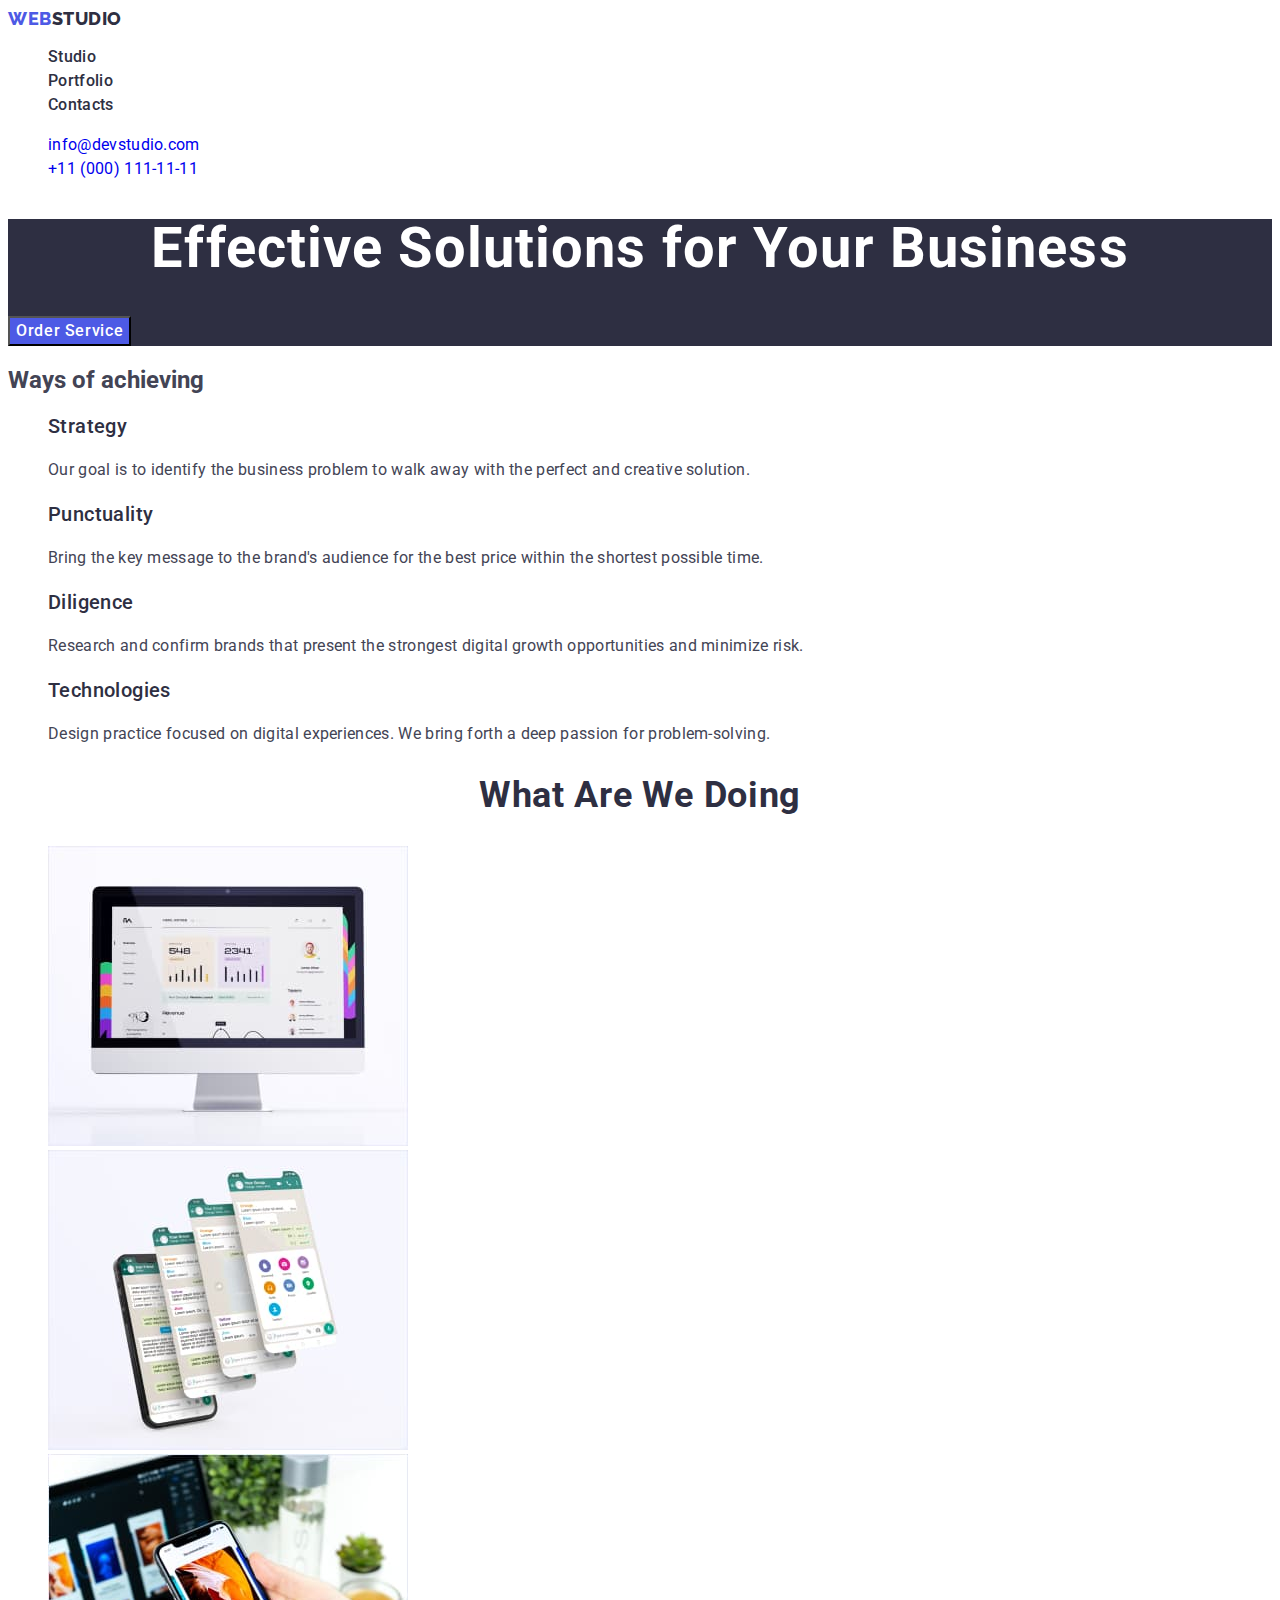
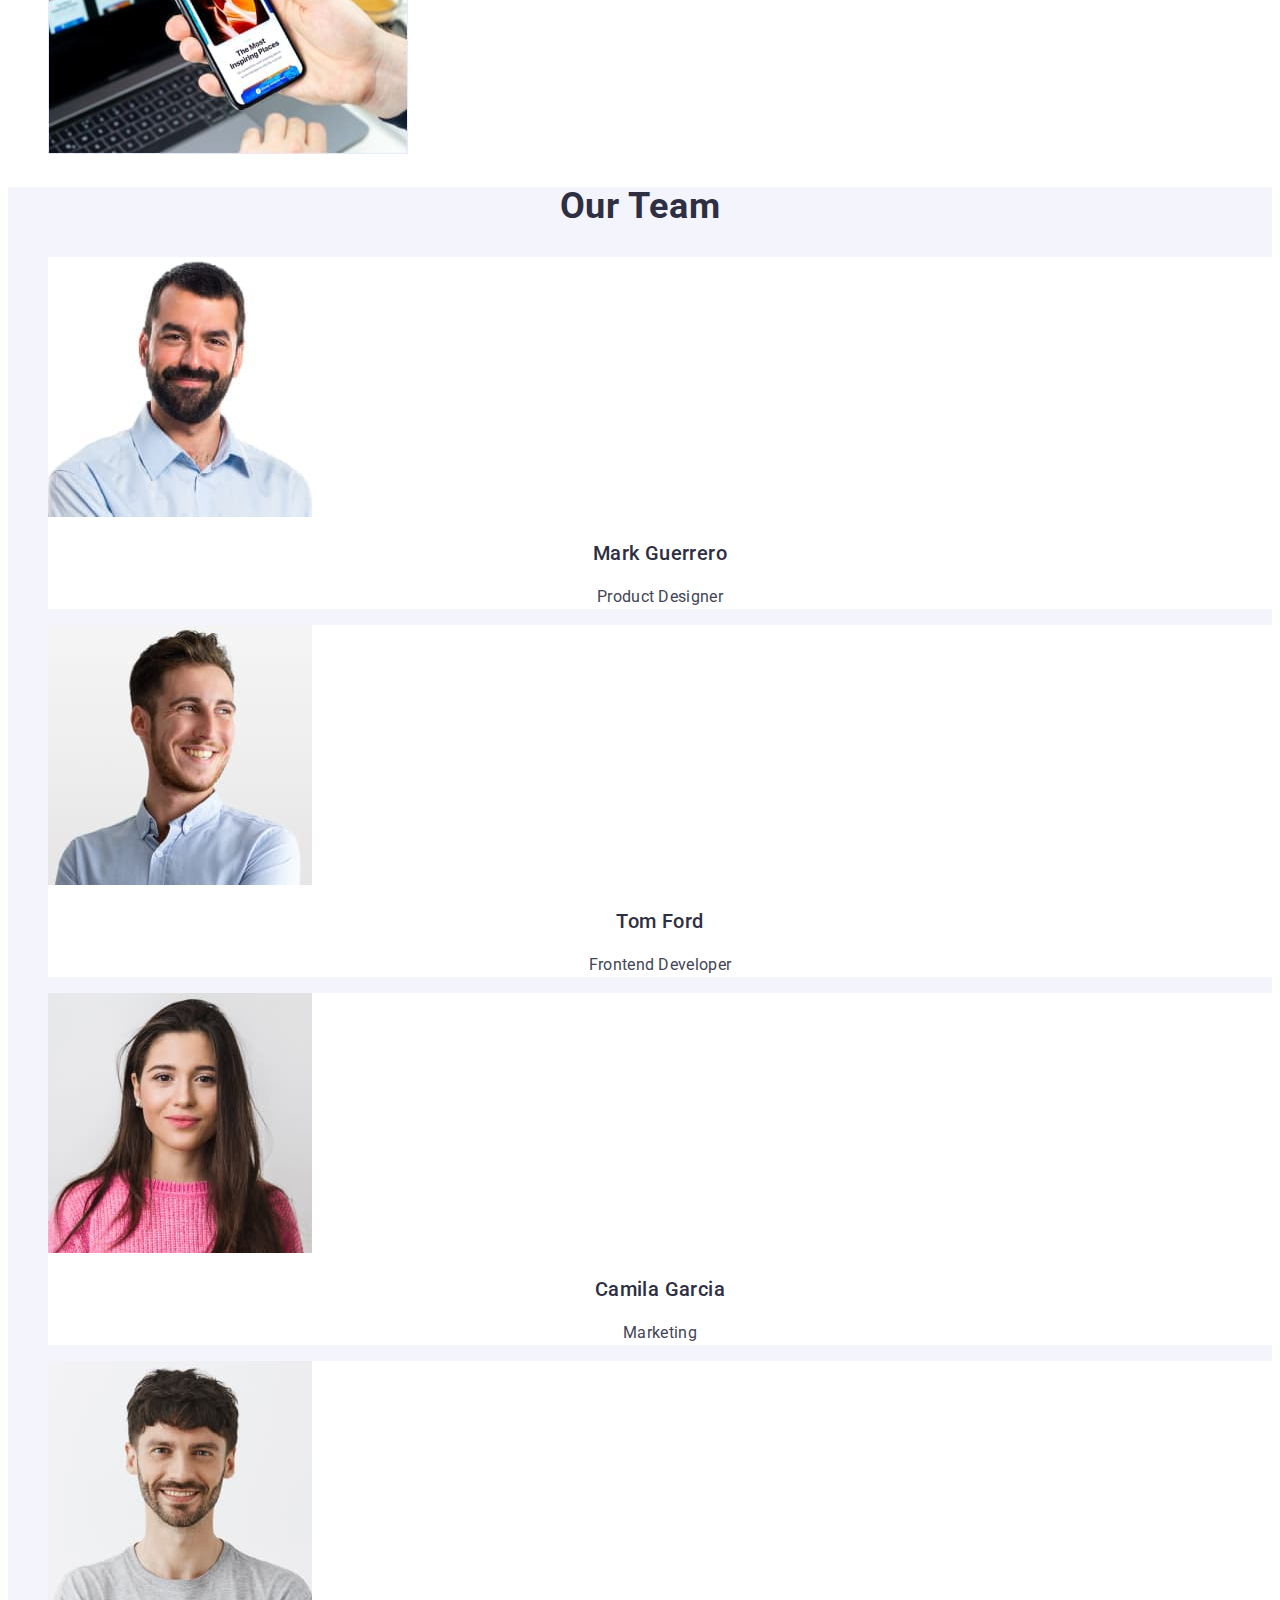
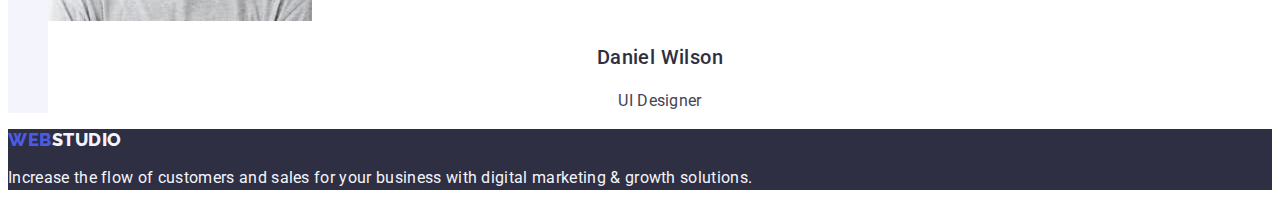
==== commit 7b8b199e: "finished goit-markup-hw-02 4" ====
--- a/index.html
+++ b/index.html
@@ -52,7 +52,7 @@
 
         <!--Feature section-->
         <section class="feature">
-            <h2 class="feature-title visually-hidden">Ways of achieving</h2>
+            <h2 class="feature-title hidden">Ways of achieving</h2>
             <ul class="feature-list list">
                 <li class="feature-item">
                     <h3 class="feature-subtitle">Strategy</h3>
--- a/css/styles.css
+++ b/css/styles.css
@@ -27,18 +27,6 @@
   list-style-type: none;
 }
 
-.visually-hidden {
-  width: 1px;
-  height: 1px;
-  margin: -1px;
-  border: 0;
-  padding: 0;
-
-  white-space: nowrap;
-  clip-path: inset(100%);
-  clip: rect(0 0 0 0);
-  overflow: hidden;
-}
 /** Header section */
 
 .header-logo {
@@ -74,9 +62,11 @@
   text-decoration: underline;
 }
 
+.header-address {
+  font-style: normal;
+}
 .header-address-link {
   font-size: 16px;
-  font-style: normal;
   font-weight: 400;
   line-height: 1.5;
   letter-spacing: 0.02em;
@@ -103,12 +93,14 @@
 }
 
 .hero-btn {
+  font-family: var(--primary-font);
   background-color: var(--iris);
   color: var(--white);
   font-size: 16px;
   font-weight: 500;
   line-height: 1.5;
   letter-spacing: 0.04em;
+  cursor: pointer;
 }
 
 .hero-btn:hover,
@@ -140,7 +132,7 @@
   text-align: center;
   font-size: 36px;
   font-weight: 700;
-  line-height: 1.1;
+  line-height: 1.11;
   letter-spacing: 0.02em;
   text-transform: capitalize;
 }
@@ -160,7 +152,7 @@
   text-align: center;
   font-size: 36px;
   font-weight: 700;
-  line-height: 1.1;
+  line-height: 1.11;
   letter-spacing: 0.02em;
   text-transform: capitalize;
 }
@@ -178,19 +170,22 @@
   text-align: center;
   font-size: 16px;
   font-weight: 400;
-  line-height: 1.2;
-  letter-spacing: 0.02em;
-}
-
-/** Hero section Portfolio */
+  line-height: 1.5;
+  letter-spacing: 0.02em;
+}
+
+/** Portfolio section */
 
 .hero-filters-btn {
+  font-family: var(--primary-font);
+  background-color: (--cloud);
   color: var(--iris);
   text-align: center;
   font-size: 16px;
   font-weight: 500;
   line-height: 1.5;
   letter-spacing: 0.04em;
+  cursor: pointer;
 }
 
 .hero-filters-btn:hover,
@@ -199,34 +194,33 @@
   color: var(--white);
 }
 
-/** Portfolio section */
+.portfolio-subtitle {
+  color: var(--navyblue);
+  font-size: 20px;
+  font-weight: 500;
+  line-height: 1.2;
+  letter-spacing: 0.02em;
+}
+
+.portfolio-text {
+  font-size: 16px;
+  font-weight: 400;
+  line-height: 1.5;
+  letter-spacing: 0.02em;
+}
+
+/** Footer section */
 
 .footer {
   background-color: var(--navyblue);
 }
 
-.portfolio-subtitle {
-  color: var(--navyblue);
-  font-size: 20px;
-  font-weight: 500;
-  line-height: 1.2;
-  letter-spacing: 0.02em;
-}
-
-.portfolio-text {
-  font-size: 16px;
-  font-weight: 400;
-  line-height: 1.5;
-  letter-spacing: 0.02em;
-}
-
-/** Footer section */
 .footer-link {
   color: var(--iris);
   font-family: var(--secondary-font);
   font-size: 18px;
   font-weight: 800;
-  line-height: 1.2;
+  line-height: 1.17;
   letter-spacing: 0.03em;
   text-transform: uppercase;
 }
@@ -236,7 +230,7 @@
   font-family: var(--secondary-font);
   font-size: 18px;
   font-weight: 800;
-  line-height: 1.2;
+  line-height: 1.17;
   letter-spacing: 0.03em;
   text-transform: uppercase;
 }
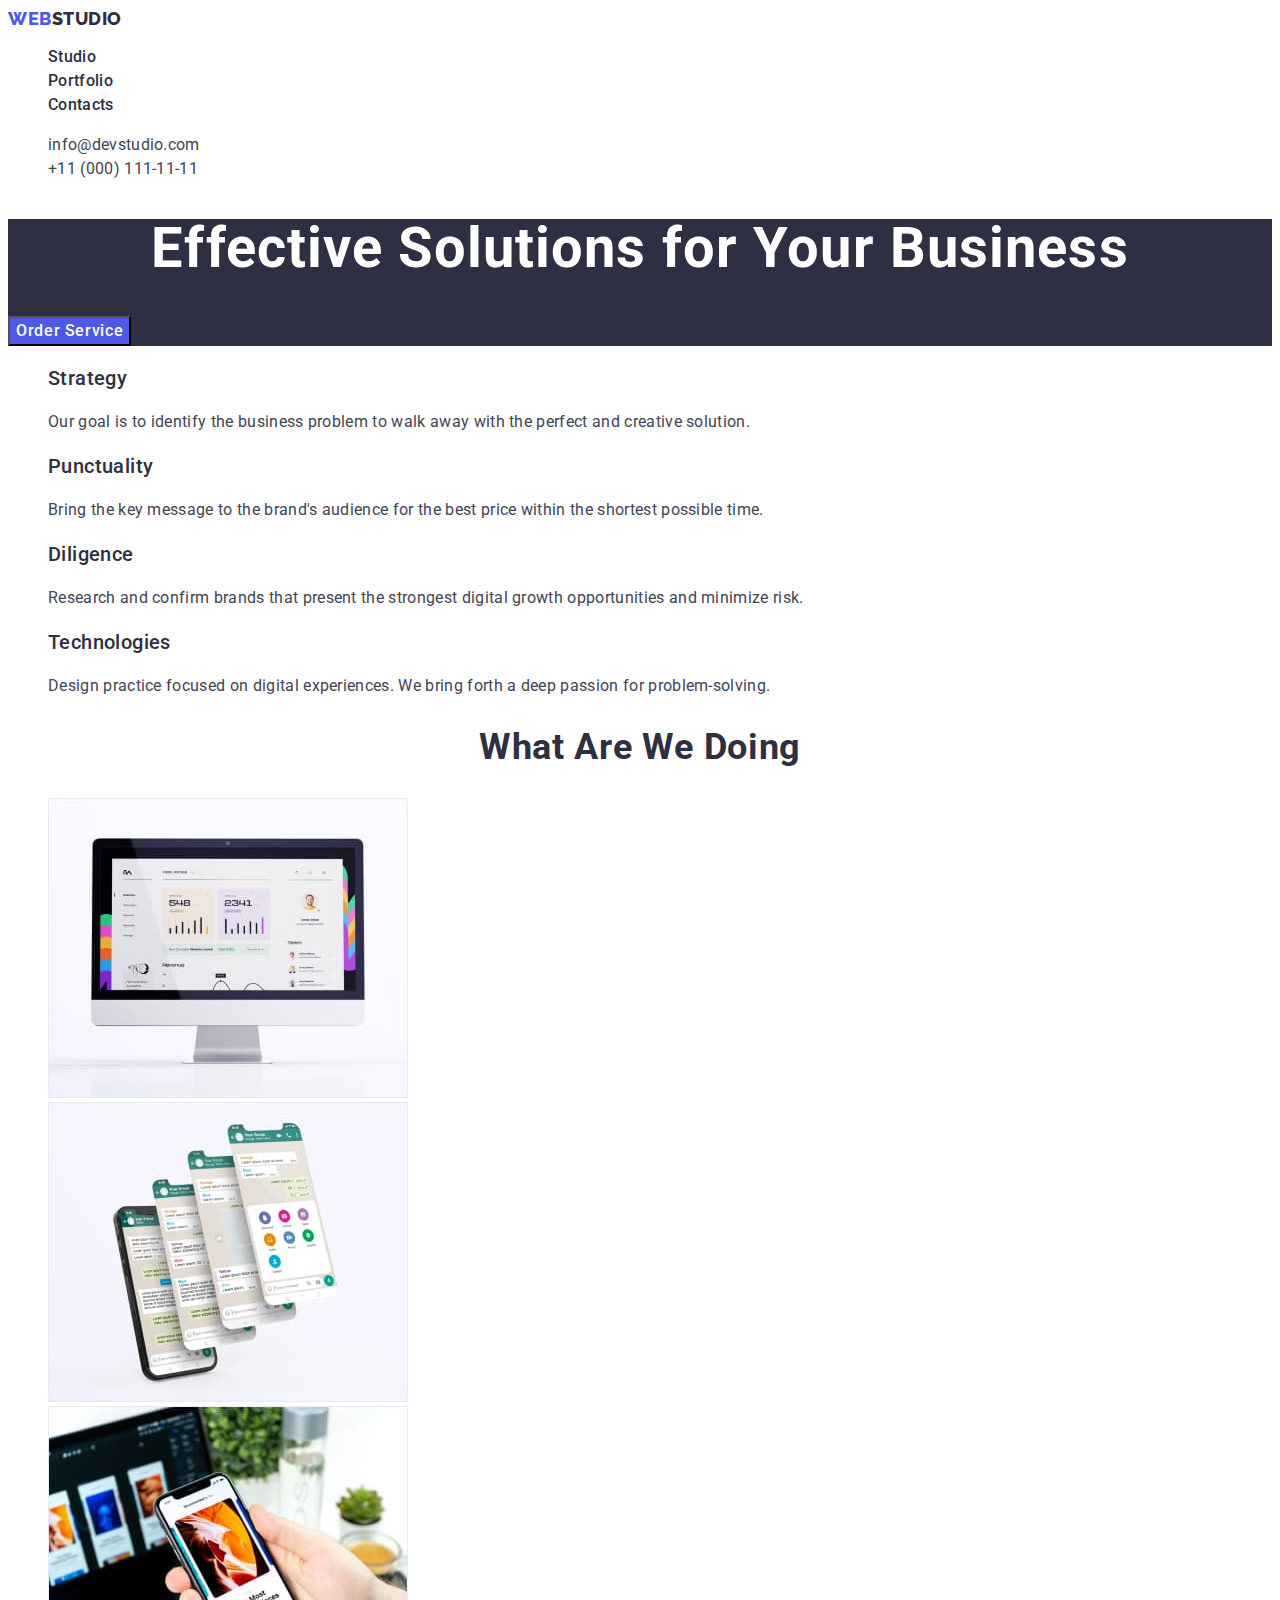
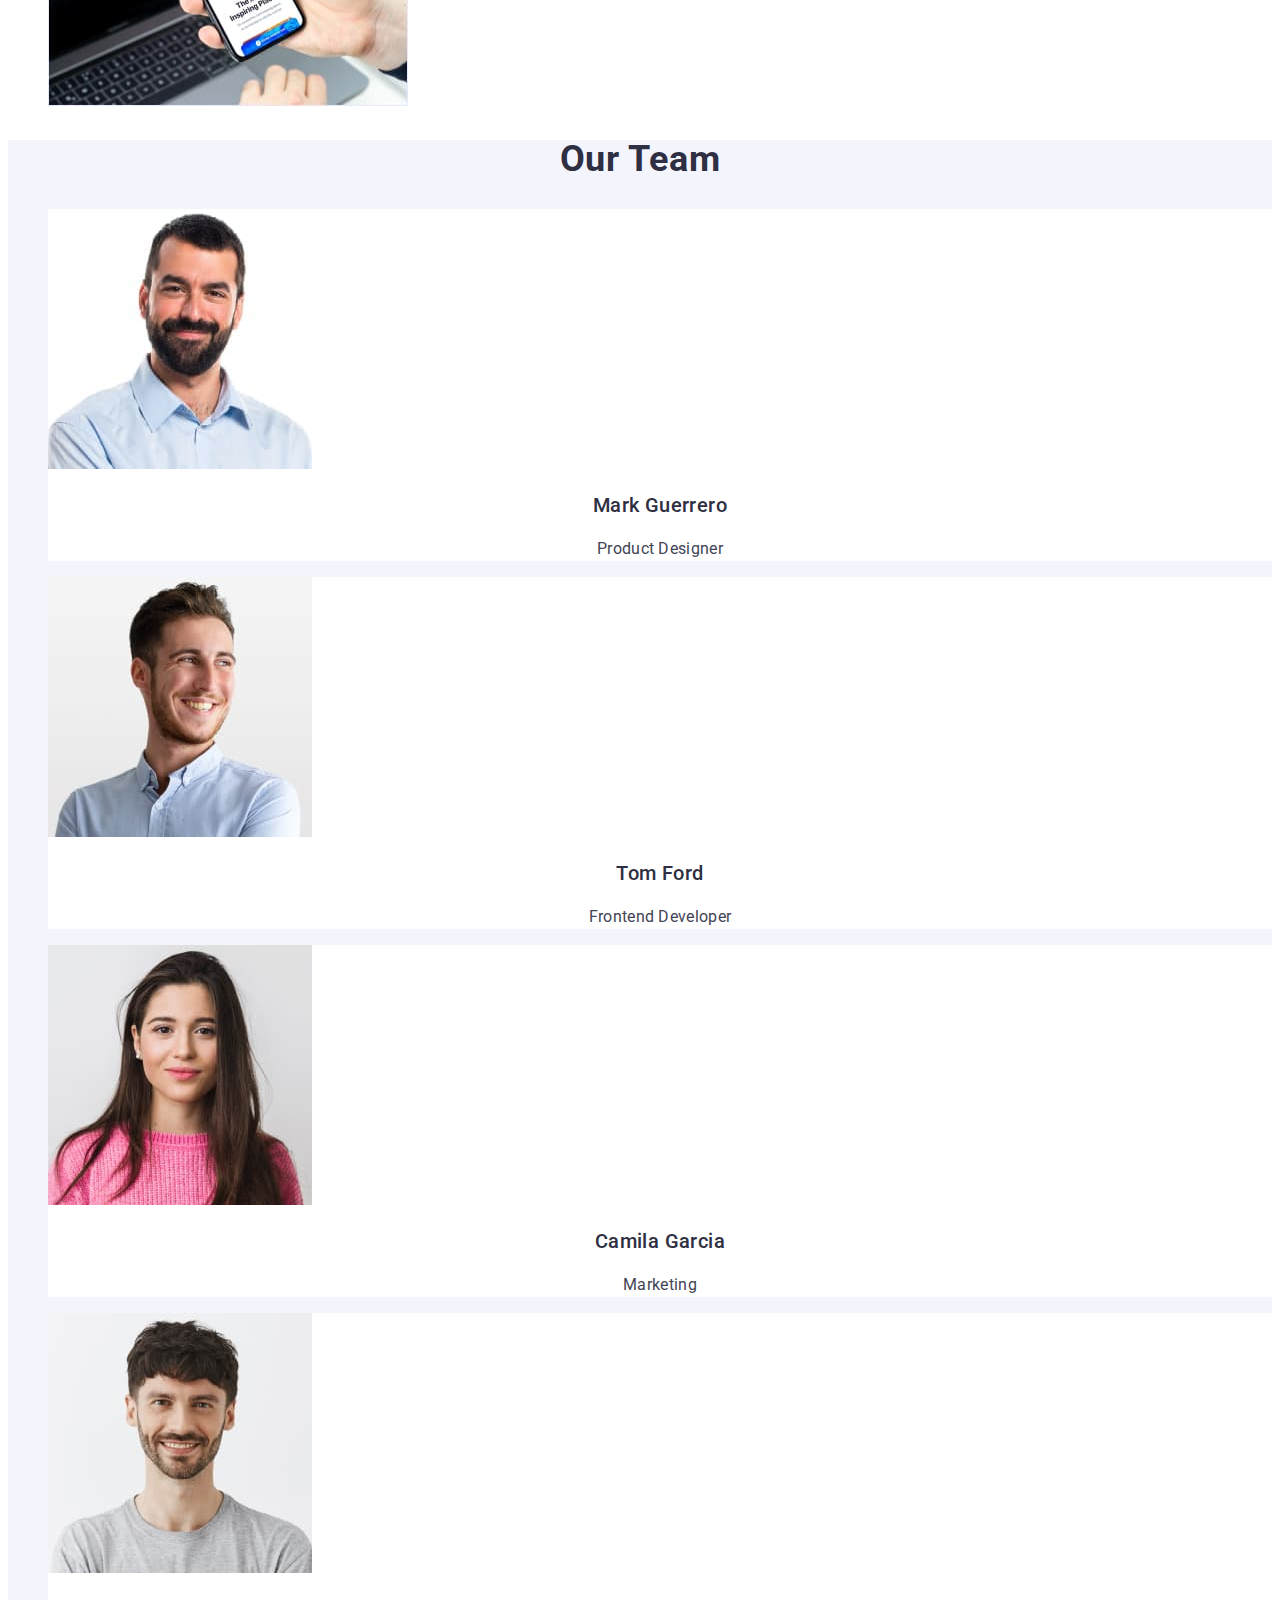
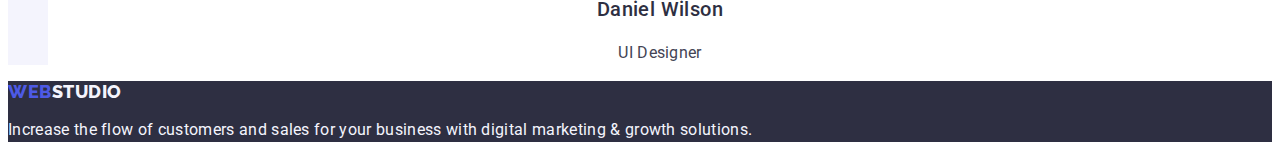
==== commit 9dacd41b: "finished goit-markup-hw-02 6" ====
--- a/index.html
+++ b/index.html
@@ -52,7 +52,7 @@
 
         <!--Feature section-->
         <section class="feature">
-            <h2 class="feature-title hidden">Ways of achieving</h2>
+            <h2 hidden class="feature-title">Ways of achieving</h2>
             <ul class="feature-list list">
                 <li class="feature-item">
                     <h3 class="feature-subtitle">Strategy</h3>
--- a/css/styles.css
+++ b/css/styles.css
@@ -66,6 +66,7 @@
   font-style: normal;
 }
 .header-address-link {
+  color: var(--slate);
   font-size: 16px;
   font-weight: 400;
   line-height: 1.5;
